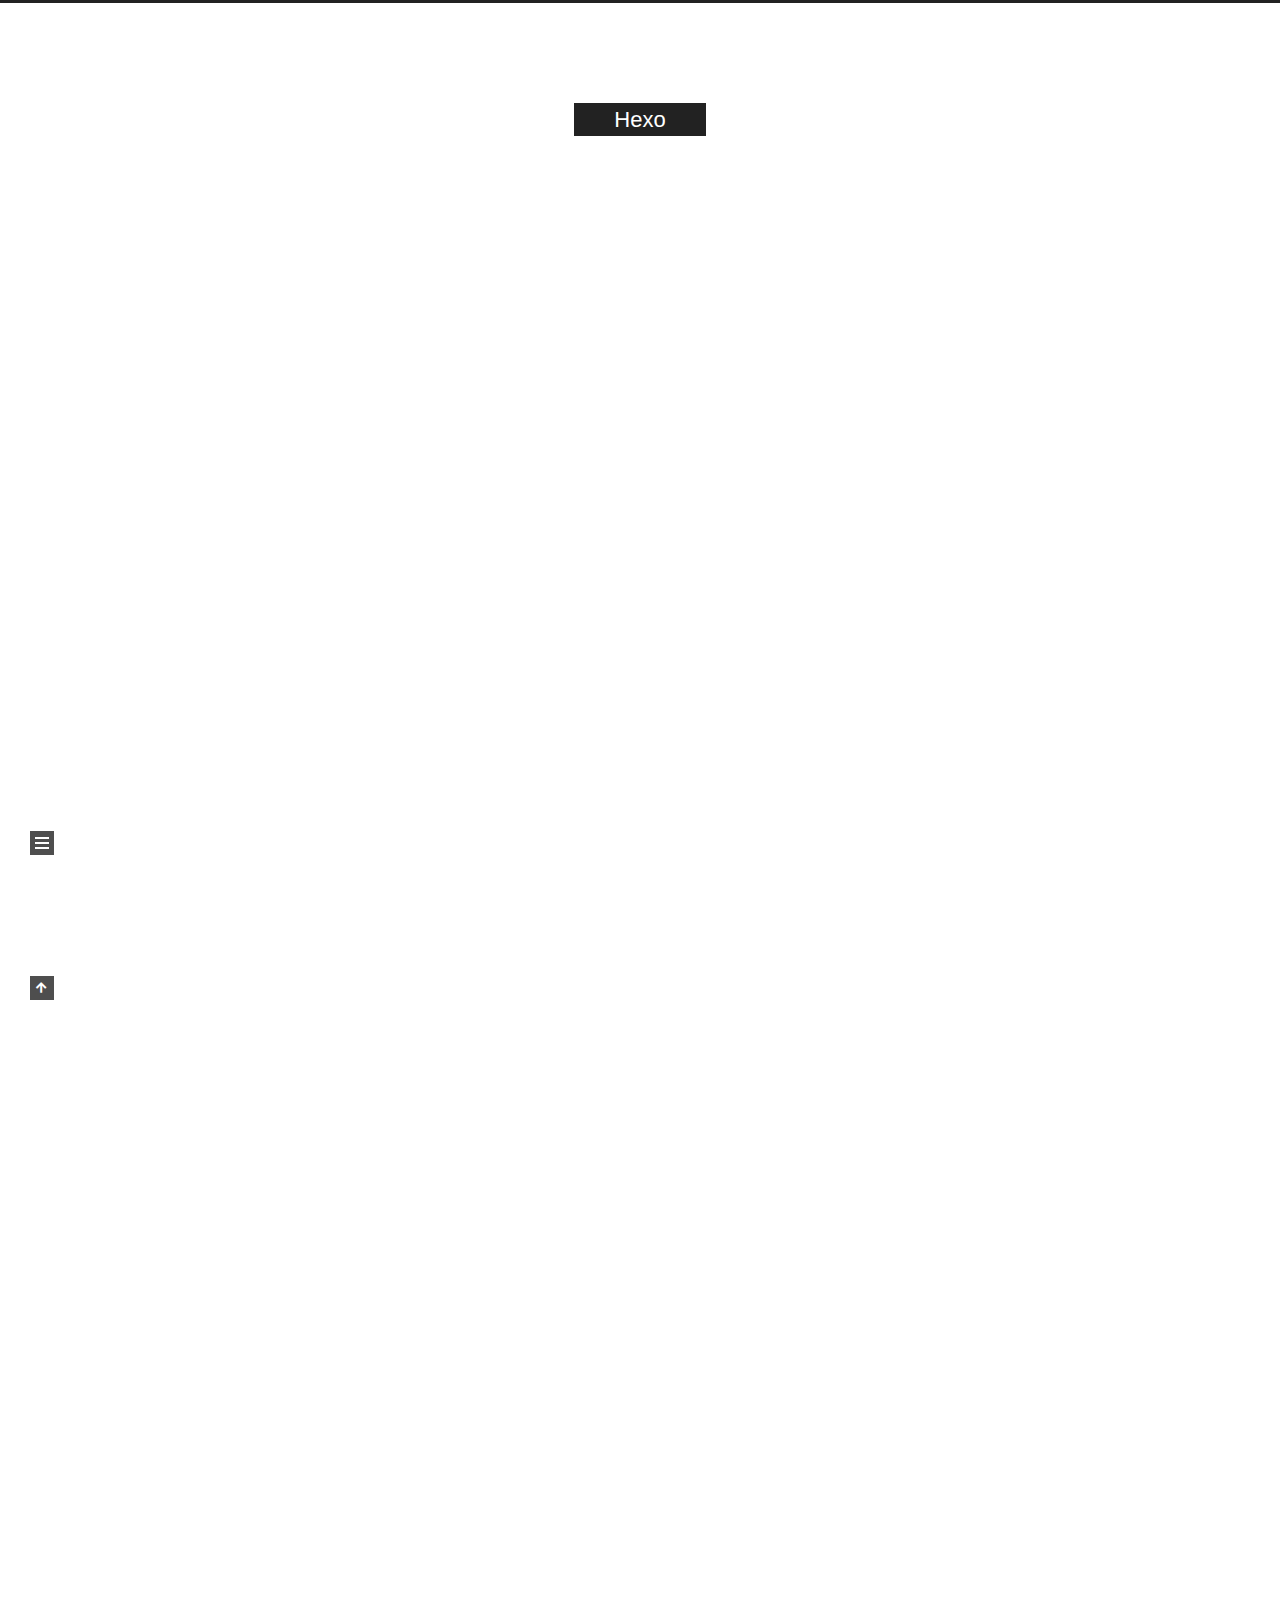
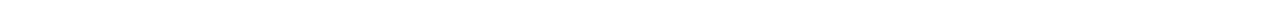
==== index.html @ d4e1aaab "Site updated: 2020-07-12 15:09:13" ====
<!DOCTYPE html>
<html lang="en">
<head>
  <meta charset="UTF-8">
<meta name="viewport" content="width=device-width, initial-scale=1, maximum-scale=2">
<meta name="theme-color" content="#222">
<meta name="generator" content="Hexo 4.2.1">
  <link rel="apple-touch-icon" sizes="180x180" href="/images/apple-touch-icon-next.png">
  <link rel="icon" type="image/png" sizes="32x32" href="/images/favicon-32x32-next.png">
  <link rel="icon" type="image/png" sizes="16x16" href="/images/favicon-16x16-next.png">
  <link rel="mask-icon" href="/images/logo.svg" color="#222">

<link rel="stylesheet" href="/css/main.css">


<link rel="stylesheet" href="/lib/font-awesome/css/all.min.css">
  
  <link rel="stylesheet" href="/lib/animate-css/animate.min.css">

<script class="hexo-configurations">
    var NexT = window.NexT || {};
    var CONFIG = {"hostname":"yoursite.com","root":"/","scheme":"Pisces","version":"8.0.0-rc.4","exturl":false,"sidebar":{"position":"left","display":"post","padding":18,"offset":12},"copycode":false,"bookmark":{"enable":false,"color":"#222","save":"auto"},"fancybox":false,"mediumzoom":false,"lazyload":false,"pangu":false,"comments":{"style":"tabs","active":null,"storage":true,"lazyload":false,"nav":null},"algolia":{"hits":{"per_page":10},"labels":{"input_placeholder":"Search for Posts","hits_empty":"We didn't find any results for the search: ${query}","hits_stats":"${hits} results found in ${time} ms"}},"localsearch":{"enable":false,"trigger":"auto","top_n_per_article":1,"unescape":false,"preload":false},"motion":{"enable":true,"async":false,"transition":{"post_block":"fadeIn","post_header":"fadeInDown","post_body":"fadeInDown","coll_header":"fadeInLeft","sidebar":"fadeInUp"}}};
  </script>

  <meta property="og:type" content="website">
<meta property="og:title" content="Hexo">
<meta property="og:url" content="http://yoursite.com/index.html">
<meta property="og:site_name" content="Hexo">
<meta property="og:locale" content="en_US">
<meta property="article:author" content="iKenApple">
<meta name="twitter:card" content="summary">

<link rel="canonical" href="http://yoursite.com/">


<script class="page-configurations">
  // https://hexo.io/docs/variables.html
  CONFIG.page = {
    sidebar: "",
    isHome : true,
    isPost : false,
    lang   : 'en'
  };
</script>

  <title>Hexo</title>
  






  <noscript>
  <style>
  body { margin-top: 2rem; }

  .use-motion .menu-item,
  .use-motion .sidebar,
  .use-motion .post-block,
  .use-motion .pagination,
  .use-motion .comments,
  .use-motion .post-header,
  .use-motion .post-body,
  .use-motion .collection-header {
    visibility: visible;
  }

  .use-motion .header,
  .use-motion .site-brand-container .toggle,
  .use-motion .footer { opacity: initial; }

  .use-motion .site-title,
  .use-motion .site-subtitle,
  .use-motion .custom-logo-image {
    opacity: initial;
    top: initial;
  }

  .use-motion .logo-line {
    transform: scaleX(1);
  }

  .search-pop-overlay, .sidebar-nav { display: none; }
  .sidebar-panel { display: block; }
  </style>
</noscript>

</head>

<body itemscope itemtype="http://schema.org/WebPage">
  <div class="container use-motion">
    <div class="headband"></div>

    <main class="main">
      <header class="header" itemscope itemtype="http://schema.org/WPHeader">
        <div class="header-inner"><div class="site-brand-container">
  <div class="site-nav-toggle">
    <div class="toggle" aria-label="Toggle navigation bar">
    </div>
  </div>

  <div class="site-meta">

    <a href="/" class="brand" rel="start">
      <i class="logo-line"></i>
      <h1 class="site-title">Hexo</h1>
      <i class="logo-line"></i>
    </a>
  </div>

  <div class="site-nav-right">
    <div class="toggle popup-trigger">
    </div>
  </div>
</div>







</div>
          
  
  <div class="toggle sidebar-toggle">
    <span class="toggle-line toggle-line-first"></span>
    <span class="toggle-line toggle-line-middle"></span>
    <span class="toggle-line toggle-line-last"></span>
  </div>

  <aside class="sidebar">

    <div class="sidebar-inner sidebar-overview-active">
      <ul class="sidebar-nav">
        <li class="sidebar-nav-toc">
          Table of Contents
        </li>
        <li class="sidebar-nav-overview">
          Overview
        </li>
      </ul>

      <!--noindex-->
      <section class="post-toc-wrap sidebar-panel">
      </section>
      <!--/noindex-->

      <section class="site-overview-wrap sidebar-panel">
        <div class="site-author animated" itemprop="author" itemscope itemtype="http://schema.org/Person">
    <img class="site-author-image" itemprop="image" alt="iKenApple"
      src="/images/avatar.jpeg">
  <p class="site-author-name" itemprop="name">iKenApple</p>
  <div class="site-description" itemprop="description"></div>
</div>
<div class="site-state-wrap animated">
  <nav class="site-state">
      <div class="site-state-item site-state-posts">
          <a href="/archives">
          <span class="site-state-item-count">2</span>
          <span class="site-state-item-name">posts</span>
        </a>
      </div>
  </nav>
</div>



      </section>
    </div>
  </aside>
  <div id="sidebar-dimmer"></div>


      </header>

      
  <div class="back-to-top">
    <i class="fa fa-arrow-up"></i>
    <span>0%</span>
  </div>

<noscript>
  <div id="noscript-warning">Theme NexT works best with JavaScript enabled</div>
</noscript>


      <div class="main-inner">
        

        <div class="content index posts-expand">
          
      
  
  
  <article itemscope itemtype="http://schema.org/Article" class="post-block" lang="en">
    <link itemprop="mainEntityOfPage" href="http://yoursite.com/2020/07/12/test-my-site/">

    <span hidden itemprop="author" itemscope itemtype="http://schema.org/Person">
      <meta itemprop="image" content="/images/avatar.jpeg">
      <meta itemprop="name" content="iKenApple">
      <meta itemprop="description" content="">
    </span>

    <span hidden itemprop="publisher" itemscope itemtype="http://schema.org/Organization">
      <meta itemprop="name" content="Hexo">
    </span>
      <header class="post-header">
        <h2 class="post-title" itemprop="name headline">
          
            <a href="/2020/07/12/test-my-site/" class="post-title-link" itemprop="url">test_my_site</a>
        </h2>

        <div class="post-meta">
            <span class="post-meta-item">
              <span class="post-meta-item-icon">
                <i class="far fa-calendar"></i>
              </span>
              <span class="post-meta-item-text">Posted on</span>
              

              <time title="Created: 2020-07-12 13:41:42 / Modified: 15:07:40" itemprop="dateCreated datePublished" datetime="2020-07-12T13:41:42+08:00">2020-07-12</time>
            </span>

          

        </div>
      </header>

    
    
    
    <div class="post-body" itemprop="articleBody">

      
          
      
    </div>

    
    
    
      <footer class="post-footer">
        <div class="post-eof"></div>
      </footer>
  </article>
  
  
  

      
  
  
  <article itemscope itemtype="http://schema.org/Article" class="post-block" lang="en">
    <link itemprop="mainEntityOfPage" href="http://yoursite.com/2020/07/12/hello-world/">

    <span hidden itemprop="author" itemscope itemtype="http://schema.org/Person">
      <meta itemprop="image" content="/images/avatar.jpeg">
      <meta itemprop="name" content="iKenApple">
      <meta itemprop="description" content="">
    </span>

    <span hidden itemprop="publisher" itemscope itemtype="http://schema.org/Organization">
      <meta itemprop="name" content="Hexo">
    </span>
      <header class="post-header">
        <h2 class="post-title" itemprop="name headline">
          
            <a href="/2020/07/12/hello-world/" class="post-title-link" itemprop="url">Hello World</a>
        </h2>

        <div class="post-meta">
            <span class="post-meta-item">
              <span class="post-meta-item-icon">
                <i class="far fa-calendar"></i>
              </span>
              <span class="post-meta-item-text">Posted on</span>

              <time title="Created: 2020-07-12 13:38:07" itemprop="dateCreated datePublished" datetime="2020-07-12T13:38:07+08:00">2020-07-12</time>
            </span>

          

        </div>
      </header>

    
    
    
    <div class="post-body" itemprop="articleBody">

      
          <p>Welcome to <a href="https://hexo.io/" target="_blank" rel="noopener">Hexo</a>! This is your very first post. Check <a href="https://hexo.io/docs/" target="_blank" rel="noopener">documentation</a> for more info. If you get any problems when using Hexo, you can find the answer in <a href="https://hexo.io/docs/troubleshooting.html" target="_blank" rel="noopener">troubleshooting</a> or you can ask me on <a href="https://github.com/hexojs/hexo/issues" target="_blank" rel="noopener">GitHub</a>.</p>
<h2 id="Quick-Start"><a href="#Quick-Start" class="headerlink" title="Quick Start"></a>Quick Start</h2><h3 id="Create-a-new-post"><a href="#Create-a-new-post" class="headerlink" title="Create a new post"></a>Create a new post</h3><figure class="highlight bash"><table><tr><td class="gutter"><pre><span class="line">1</span><br></pre></td><td class="code"><pre><span class="line">$ hexo new <span class="string">"My New Post"</span></span><br></pre></td></tr></table></figure>

<p>More info: <a href="https://hexo.io/docs/writing.html" target="_blank" rel="noopener">Writing</a></p>
<h3 id="Run-server"><a href="#Run-server" class="headerlink" title="Run server"></a>Run server</h3><figure class="highlight bash"><table><tr><td class="gutter"><pre><span class="line">1</span><br></pre></td><td class="code"><pre><span class="line">$ hexo server</span><br></pre></td></tr></table></figure>

<p>More info: <a href="https://hexo.io/docs/server.html" target="_blank" rel="noopener">Server</a></p>
<h3 id="Generate-static-files"><a href="#Generate-static-files" class="headerlink" title="Generate static files"></a>Generate static files</h3><figure class="highlight bash"><table><tr><td class="gutter"><pre><span class="line">1</span><br></pre></td><td class="code"><pre><span class="line">$ hexo generate</span><br></pre></td></tr></table></figure>

<p>More info: <a href="https://hexo.io/docs/generating.html" target="_blank" rel="noopener">Generating</a></p>
<h3 id="Deploy-to-remote-sites"><a href="#Deploy-to-remote-sites" class="headerlink" title="Deploy to remote sites"></a>Deploy to remote sites</h3><figure class="highlight bash"><table><tr><td class="gutter"><pre><span class="line">1</span><br></pre></td><td class="code"><pre><span class="line">$ hexo deploy</span><br></pre></td></tr></table></figure>

<p>More info: <a href="https://hexo.io/docs/one-command-deployment.html" target="_blank" rel="noopener">Deployment</a></p>

      
    </div>

    
    
    
      <footer class="post-footer">
        <div class="post-eof"></div>
      </footer>
  </article>
  
  
  


  



        </div>
        

<script>
  window.addEventListener('tabs:register', () => {
    let { activeClass } = CONFIG.comments;
    if (CONFIG.comments.storage) {
      activeClass = localStorage.getItem('comments_active') || activeClass;
    }
    if (activeClass) {
      let activeTab = document.querySelector(`a[href="#comment-${activeClass}"]`);
      if (activeTab) {
        activeTab.click();
      }
    }
  });
  if (CONFIG.comments.storage) {
    window.addEventListener('tabs:click', event => {
      if (!event.target.matches('.tabs-comment .tab-content .tab-pane')) return;
      let commentClass = event.target.classList[1];
      localStorage.setItem('comments_active', commentClass);
    });
  }
</script>

      </div>
    </main>

    <footer class="footer">
      <div class="footer-inner">
        

        

<div class="copyright">
  
  &copy; 
  <span itemprop="copyrightYear">2020</span>
  <span class="with-love">
    <i class="fa fa-heart"></i>
  </span>
  <span class="author" itemprop="copyrightHolder">iKenApple</span>
</div>
  <div class="powered-by">Powered by <a href="https://hexo.io/" class="theme-link" rel="noopener" target="_blank">Hexo</a> & <a href="https://theme-next.js.org/pisces/" class="theme-link" rel="noopener" target="_blank">NexT.Pisces</a>
  </div>

        








      </div>
    </footer>
  </div>

  
  <script src="/lib/anime.min.js"></script>

<script src="/js/utils.js"></script>

<script src="/js/motion.js"></script>


<script src="/js/next-boot.js"></script>


  















  

  

</body>
</html>
---- css/main.css ----
:root {
  --body-bg-color: #fff;
  --content-bg-color: #fff;
  --card-bg-color: #f5f5f5;
  --text-color: #555;
  --blockquote-color: #666;
  --link-color: #555;
  --link-hover-color: #222;
  --brand-color: #fff;
  --brand-hover-color: #fff;
  --table-row-odd-bg-color: #f9f9f9;
  --table-row-hover-bg-color: #f5f5f5;
  --menu-item-bg-color: #f5f5f5;
  --btn-default-bg: #222;
  --btn-default-color: #fff;
  --btn-default-border-color: #222;
  --btn-default-hover-bg: #fff;
  --btn-default-hover-color: #222;
  --btn-default-hover-border-color: #222;
  --highlight-background: #f0f0f0;
  --highlight-foreground: #444;
  --highlight-gutter-background: #dedede;
  --highlight-gutter-foreground: #555;
}
html {
  line-height: 1.15; /* 1 */
  -webkit-text-size-adjust: 100%; /* 2 */
}
body {
  margin: 0;
}
main {
  display: block;
}
h1 {
  font-size: 2em;
  margin: 0.67em 0;
}
hr {
  box-sizing: content-box; /* 1 */
  height: 0; /* 1 */
  overflow: visible; /* 2 */
}
pre {
  font-family: monospace, monospace; /* 1 */
  font-size: 1em; /* 2 */
}
a {
  background: transparent;
}
abbr[title] {
  border-bottom: none; /* 1 */
  text-decoration: underline; /* 2 */
  text-decoration: underline dotted; /* 2 */
}
b,
strong {
  font-weight: bolder;
}
code,
kbd,
samp {
  font-family: monospace, monospace; /* 1 */
  font-size: 1em; /* 2 */
}
small {
  font-size: 80%;
}
sub,
sup {
  font-size: 75%;
  line-height: 0;
  position: relative;
  vertical-align: baseline;
}
sub {
  bottom: -0.25em;
}
sup {
  top: -0.5em;
}
img {
  border-style: none;
}
button,
input,
optgroup,
select,
textarea {
  font-family: inherit; /* 1 */
  font-size: 100%; /* 1 */
  line-height: 1.15; /* 1 */
  margin: 0; /* 2 */
}
button,
input {
/* 1 */
  overflow: visible;
}
button,
select {
/* 1 */
  text-transform: none;
}
button,
[type='button'],
[type='reset'],
[type='submit'] {
  -webkit-appearance: button;
}
button::-moz-focus-inner,
[type='button']::-moz-focus-inner,
[type='reset']::-moz-focus-inner,
[type='submit']::-moz-focus-inner {
  border-style: none;
  padding: 0;
}
button:-moz-focusring,
[type='button']:-moz-focusring,
[type='reset']:-moz-focusring,
[type='submit']:-moz-focusring {
  outline: 1px dotted ButtonText;
}
fieldset {
  padding: 0.35em 0.75em 0.625em;
}
legend {
  box-sizing: border-box; /* 1 */
  color: inherit; /* 2 */
  display: table; /* 1 */
  max-width: 100%; /* 1 */
  padding: 0; /* 3 */
  white-space: normal; /* 1 */
}
progress {
  vertical-align: baseline;
}
textarea {
  overflow: auto;
}
[type='checkbox'],
[type='radio'] {
  box-sizing: border-box; /* 1 */
  padding: 0; /* 2 */
}
[type='number']::-webkit-inner-spin-button,
[type='number']::-webkit-outer-spin-button {
  height: auto;
}
[type='search'] {
  outline-offset: -2px; /* 2 */
  -webkit-appearance: textfield; /* 1 */
}
[type='search']::-webkit-search-decoration {
  -webkit-appearance: none;
}
::-webkit-file-upload-button {
  font: inherit; /* 2 */
  -webkit-appearance: button; /* 1 */
}
details {
  display: block;
}
summary {
  display: list-item;
}
template {
  display: none;
}
[hidden] {
  display: none;
}
::selection {
  background: #262a30;
  color: #eee;
}
html,
body {
  height: 100%;
}
body {
  background: var(--body-bg-color);
  color: var(--text-color);
  font-family: 'Lato', "PingFang SC", "Microsoft YaHei", sans-serif;
  font-size: 1em;
  line-height: 2;
  transition: all 0.2s ease-in-out;
}
h1,
h2,
h3,
h4,
h5,
h6 {
  font-family: 'Lato', "PingFang SC", "Microsoft YaHei", sans-serif;
  font-weight: bold;
  line-height: 1.5;
  margin: 20px 0 15px;
}
h1 {
  font-size: 1.5em;
}
h2 {
  font-size: 1.375em;
}
h3 {
  font-size: 1.25em;
}
h4 {
  font-size: 1.125em;
}
h5 {
  font-size: 1em;
}
h6 {
  font-size: 0.875em;
}
p {
  margin: 0 0 20px 0;
}
a,
span.exturl {
  border-bottom: 1px solid #999;
  color: var(--link-color);
  outline: 0;
  text-decoration: none;
  overflow-wrap: break-word;
  cursor: pointer;
}
a:hover,
span.exturl:hover {
  border-bottom-color: var(--link-hover-color);
  color: var(--link-hover-color);
}
iframe,
img,
video,
embed {
  display: block;
  margin-left: auto;
  margin-right: auto;
  max-width: 100%;
}
hr {
  background-image: repeating-linear-gradient(-45deg, #ddd, #ddd 4px, transparent 4px, transparent 8px);
  border: 0;
  height: 3px;
  margin: 40px 0;
}
blockquote {
  border-left: 4px solid #ddd;
  color: var(--blockquote-color);
  margin: 0;
  padding: 0 15px;
}
blockquote cite::before {
  content: '-';
  padding: 0 5px;
}
dt {
  font-weight: bold;
}
dd {
  margin: 0;
  padding: 0;
}
.table-container {
  overflow: auto;
}
table {
  border-collapse: collapse;
  border-spacing: 0;
  font-size: 0.875em;
  margin: 0 0 20px 0;
  width: 100%;
}
tbody tr:nth-of-type(odd) {
  background: var(--table-row-odd-bg-color);
}
tbody tr:hover {
  background: var(--table-row-hover-bg-color);
}
caption,
th,
td {
  font-weight: normal;
  padding: 8px;
  vertical-align: middle;
}
th,
td {
  border: 1px solid #ddd;
  border-bottom: 3px solid #ddd;
}
th {
  font-weight: 700;
  padding-bottom: 10px;
}
td {
  border-bottom-width: 1px;
}
.btn {
  background: var(--btn-default-bg);
  border: 2px solid var(--btn-default-border-color);
  border-radius: 0;
  color: var(--btn-default-color);
  display: inline-block;
  font-size: 0.875em;
  line-height: 2;
  padding: 0 20px;
  transition: background-color 0.2s ease-in-out;
}
.btn:hover {
  background: var(--btn-default-hover-bg);
  border-color: var(--btn-default-hover-border-color);
  color: var(--btn-default-hover-color);
}
.btn + .btn {
  margin: 0 0 8px 8px;
}
.btn .fa-fw {
  text-align: left;
  width: 1.285714285714286em;
}
.toggle {
  line-height: 0;
}
.toggle .toggle-line {
  background: #fff;
  display: block;
  height: 2px;
  left: 0;
  position: relative;
  top: 0;
  transition: all 0.4s;
  width: 100%;
}
.toggle .toggle-line:not(:first-child) {
  margin-top: 3px;
}
.toggle.toggle-arrow .toggle-line-first,
body:not(.sidebar-active) .sidebar-toggle:hover .toggle-line-first {
  left: 50%;
  top: 2px;
  transform: rotate(45deg);
  width: 50%;
}
.toggle.toggle-arrow .toggle-line-middle,
body:not(.sidebar-active) .sidebar-toggle:hover .toggle-line-middle {
  left: 2px;
  width: 90%;
}
.toggle.toggle-arrow .toggle-line-last,
body:not(.sidebar-active) .sidebar-toggle:hover .toggle-line-last {
  left: 50%;
  top: -2px;
  transform: rotate(-45deg);
  width: 50%;
}
.toggle.toggle-close .toggle-line-first,
.sidebar-active .sidebar-toggle .toggle-line-first {
  transform: rotate(-45deg);
  top: 5px;
}
.toggle.toggle-close .toggle-line-middle,
.sidebar-active .sidebar-toggle .toggle-line-middle {
  opacity: 0;
}
.toggle.toggle-close .toggle-line-last,
.sidebar-active .sidebar-toggle .toggle-line-last {
  transform: rotate(45deg);
  top: -5px;
}
/*

Original highlight.js style (c) Ivan Sagalaev <maniac@softwaremaniacs.org>

*/

.hljs {
  display: block;
  overflow-x: auto;
  padding: 0.5em;
  background: #F0F0F0;
}


/* Base color: saturation 0; */

.hljs,
.hljs-subst {
  color: #444;
}

.hljs-comment {
  color: #888888;
}

.hljs-keyword,
.hljs-attribute,
.hljs-selector-tag,
.hljs-meta-keyword,
.hljs-doctag,
.hljs-name {
  font-weight: bold;
}


/* User color: hue: 0 */

.hljs-type,
.hljs-string,
.hljs-number,
.hljs-selector-id,
.hljs-selector-class,
.hljs-quote,
.hljs-template-tag,
.hljs-deletion {
  color: #880000;
}

.hljs-title,
.hljs-section {
  color: #880000;
  font-weight: bold;
}

.hljs-regexp,
.hljs-symbol,
.hljs-variable,
.hljs-template-variable,
.hljs-link,
.hljs-selector-attr,
.hljs-selector-pseudo {
  color: #BC6060;
}


/* Language color: hue: 90; */

.hljs-literal {
  color: #78A960;
}

.hljs-built_in,
.hljs-bullet,
.hljs-code,
.hljs-addition {
  color: #397300;
}


/* Meta color: hue: 200 */

.hljs-meta {
  color: #1f7199;
}

.hljs-meta-string {
  color: #4d99bf;
}


/* Misc effects */

.hljs-emphasis {
  font-style: italic;
}

.hljs-strong {
  font-weight: bold;
}

code,
kbd,
.highlight,
pre {
  background: var(--highlight-background);
  color: var(--highlight-foreground);
}
.highlight,
pre {
  line-height: 1.6;
  margin: 0 auto 20px;
}
pre,
code {
  font-family: consolas, Menlo, monospace, "PingFang SC", "Microsoft YaHei";
}
code {
  border-radius: 3px;
  font-size: 0.875em;
  padding: 2px 4px;
  overflow-wrap: break-word;
}
kbd {
  border: 2px solid #ccc;
  border-radius: 0.2em;
  box-shadow: 0.1em 0.1em 0.2em rgba(0,0,0,0.1);
  font-family: inherit;
  padding: 0.1em 0.3em;
  white-space: nowrap;
}
.highlight {
  position: relative;
}
.highlight pre {
  border: 0;
  margin: 0;
  padding: 10px 0;
}
.highlight table {
  border: 0;
  margin: 0;
  width: auto;
}
.highlight td {
  border: 0;
  padding: 0;
}
.highlight figcaption {
  background: var(--highlight-gutter-background);
  color: var(--highlight-foreground);
  display: flow-root;
  font-size: 0.875em;
  line-height: 1.2;
  padding: 0.5em;
}
.highlight figcaption a {
  color: var(--highlight-foreground);
  float: right;
}
.highlight figcaption a:hover {
  border-bottom-color: var(--highlight-foreground);
}
.highlight .gutter {
  -moz-user-select: none;
  -ms-user-select: none;
  -webkit-user-select: none;
  user-select: none;
}
.highlight .gutter pre {
  background: var(--highlight-gutter-background);
  color: var(--highlight-gutter-foreground);
  padding-left: 10px;
  padding-right: 10px;
  text-align: right;
}
.highlight .code pre {
  padding-left: 10px;
  width: 100%;
}
.gist table {
  width: auto;
}
.gist table td {
  border: 0;
}
pre {
  overflow: auto;
  padding: 10px;
}
pre code {
  background: none;
  padding: 0;
  text-shadow: none;
}
.blockquote-center {
  border-left: none;
  margin: 40px 0;
  padding: 0;
  position: relative;
  text-align: center;
}
.blockquote-center::before,
.blockquote-center::after {
  left: 0;
  line-height: 1;
  opacity: 0.6;
  position: absolute;
  width: 100%;
}
.blockquote-center::before {
  border-top: 1px solid #ccc;
  text-align: left;
  top: -20px;
  content: '\f10d';
  font-family: 'Font Awesome 5 Free';
  font-weight: 900;
}
.blockquote-center::after {
  border-bottom: 1px solid #ccc;
  bottom: -20px;
  text-align: right;
  content: '\f10e';
  font-family: 'Font Awesome 5 Free';
  font-weight: 900;
}
.blockquote-center p,
.blockquote-center div {
  text-align: center;
}
.post-body .group-picture img {
  margin: 0 auto;
  padding: 0 3px;
}
.group-picture-row {
  margin-bottom: 6px;
  overflow: hidden;
}
.group-picture-column {
  float: left;
  margin-bottom: 10px;
}
.post-body .label {
  color: #555;
  padding: 0 2px;
}
.post-body .label.default {
  background: #f0f0f0;
}
.post-body .label.primary {
  background: #efe6f7;
}
.post-body .label.info {
  background: #e5f2f8;
}
.post-body .label.success {
  background: #e7f4e9;
}
.post-body .label.warning {
  background: #fcf6e1;
}
.post-body .label.danger {
  background: #fae8eb;
}
.post-body .link-grid {
  display: grid;
  gap: 1.5rem 1.5rem;
  grid-template-columns: 1fr 1fr;
  margin-bottom: 20px;
  padding: 1rem;
}
@media (max-width: 767px) {
  .post-body .link-grid {
    grid-template-columns: 1fr;
  }
}
.post-body .link-grid .link-grid-container {
  border: solid #ddd;
  box-shadow: 1rem 1rem 0.5rem rgba(0,0,0,0.5);
  min-height: 5rem;
  min-width: 0;
  padding: 0.5rem;
  position: relative;
  transition: background 0.3s;
}
.post-body .link-grid .link-grid-container:hover {
  animation: shake 0.5s;
  background: var(--card-bg-color);
}
.post-body .link-grid .link-grid-container:active {
  box-shadow: 0.5rem 0.5rem 0.25rem rgba(0,0,0,0.5);
  transform: translate(0.2rem, 0.2rem);
}
.post-body .link-grid .link-grid-container .link-grid-image {
  background-clip: content-box;
  background-origin: content-box;
  background-size: cover;
  border: 1px solid #ddd;
  border-radius: 50%;
  box-sizing: border-box;
  height: 5rem;
  padding: 3px;
  position: absolute;
  width: 5rem;
}
.post-body .link-grid .link-grid-container p {
  margin: 0 1rem 0 6rem;
}
.post-body .link-grid .link-grid-container p:first-of-type {
  font-size: 1.2em;
}
.post-body .link-grid .link-grid-container p:last-of-type {
  font-size: 0.8em;
  line-height: 1.3rem;
  opacity: 0.7;
}
.post-body .link-grid .link-grid-container a {
  border: 0;
  height: 100%;
  left: 0;
  position: absolute;
  top: 0;
  width: 100%;
}
@-moz-keyframes shake {
  0% {
    transform: translate(1pt, 1pt) rotate(0deg);
  }
  10% {
    transform: translate(-1pt, -2pt) rotate(-1deg);
  }
  20% {
    transform: translate(-3pt, 0pt) rotate(1deg);
  }
  30% {
    transform: translate(3pt, 2pt) rotate(0deg);
  }
  40% {
    transform: translate(1pt, -1pt) rotate(1deg);
  }
  50% {
    transform: translate(-1pt, 2pt) rotate(-1deg);
  }
  60% {
    transform: translate(-3pt, 1pt) rotate(0deg);
  }
  70% {
    transform: translate(3pt, 1pt) rotate(-1deg);
  }
  80% {
    transform: translate(-1pt, -1pt) rotate(1deg);
  }
  90% {
    transform: translate(1pt, 2pt) rotate(0deg);
  }
  100% {
    transform: translate(1pt, -2pt) rotate(-1deg);
  }
}
@-webkit-keyframes shake {
  0% {
    transform: translate(1pt, 1pt) rotate(0deg);
  }
  10% {
    transform: translate(-1pt, -2pt) rotate(-1deg);
  }
  20% {
    transform: translate(-3pt, 0pt) rotate(1deg);
  }
  30% {
    transform: translate(3pt, 2pt) rotate(0deg);
  }
  40% {
    transform: translate(1pt, -1pt) rotate(1deg);
  }
  50% {
    transform: translate(-1pt, 2pt) rotate(-1deg);
  }
  60% {
    transform: translate(-3pt, 1pt) rotate(0deg);
  }
  70% {
    transform: translate(3pt, 1pt) rotate(-1deg);
  }
  80% {
    transform: translate(-1pt, -1pt) rotate(1deg);
  }
  90% {
    transform: translate(1pt, 2pt) rotate(0deg);
  }
  100% {
    transform: translate(1pt, -2pt) rotate(-1deg);
  }
}
@-o-keyframes shake {
  0% {
    transform: translate(1pt, 1pt) rotate(0deg);
  }
  10% {
    transform: translate(-1pt, -2pt) rotate(-1deg);
  }
  20% {
    transform: translate(-3pt, 0pt) rotate(1deg);
  }
  30% {
    transform: translate(3pt, 2pt) rotate(0deg);
  }
  40% {
    transform: translate(1pt, -1pt) rotate(1deg);
  }
  50% {
    transform: translate(-1pt, 2pt) rotate(-1deg);
  }
  60% {
    transform: translate(-3pt, 1pt) rotate(0deg);
  }
  70% {
    transform: translate(3pt, 1pt) rotate(-1deg);
  }
  80% {
    transform: translate(-1pt, -1pt) rotate(1deg);
  }
  90% {
    transform: translate(1pt, 2pt) rotate(0deg);
  }
  100% {
    transform: translate(1pt, -2pt) rotate(-1deg);
  }
}
@keyframes shake {
  0% {
    transform: translate(1pt, 1pt) rotate(0deg);
  }
  10% {
    transform: translate(-1pt, -2pt) rotate(-1deg);
  }
  20% {
    transform: translate(-3pt, 0pt) rotate(1deg);
  }
  30% {
    transform: translate(3pt, 2pt) rotate(0deg);
  }
  40% {
    transform: translate(1pt, -1pt) rotate(1deg);
  }
  50% {
    transform: translate(-1pt, 2pt) rotate(-1deg);
  }
  60% {
    transform: translate(-3pt, 1pt) rotate(0deg);
  }
  70% {
    transform: translate(3pt, 1pt) rotate(-1deg);
  }
  80% {
    transform: translate(-1pt, -1pt) rotate(1deg);
  }
  90% {
    transform: translate(1pt, 2pt) rotate(0deg);
  }
  100% {
    transform: translate(1pt, -2pt) rotate(-1deg);
  }
}
.post-body .tabs {
  margin-bottom: 20px;
}
.post-body .tabs,
.tabs-comment {
  padding-top: 10px;
}
.post-body .tabs ul.nav-tabs,
.tabs-comment ul.nav-tabs {
  display: flex;
  flex-wrap: wrap;
  margin: 0;
  margin-bottom: -1px;
  padding: 0;
}
@media (max-width: 413px) {
  .post-body .tabs ul.nav-tabs,
  .tabs-comment ul.nav-tabs {
    display: block;
    margin-bottom: 5px;
  }
}
.post-body .tabs ul.nav-tabs li.tab,
.tabs-comment ul.nav-tabs li.tab {
  border-bottom: 1px solid #ddd;
  border-left: 1px solid transparent;
  border-right: 1px solid transparent;
  border-top: 3px solid transparent;
  flex-grow: 1;
  list-style-type: none;
  border-radius: 0 0 0 0;
}
@media (max-width: 413px) {
  .post-body .tabs ul.nav-tabs li.tab,
  .tabs-comment ul.nav-tabs li.tab {
    border-bottom: 1px solid transparent;
    border-left: 3px solid transparent;
    border-right: 1px solid transparent;
    border-top: 1px solid transparent;
  }
}
@media (max-width: 413px) {
  .post-body .tabs ul.nav-tabs li.tab,
  .tabs-comment ul.nav-tabs li.tab {
    border-radius: 0;
  }
}
.post-body .tabs ul.nav-tabs li.tab a,
.tabs-comment ul.nav-tabs li.tab a {
  border-bottom: initial;
  display: block;
  line-height: 1.8;
  outline: 0;
  padding: 0.25em 0.75em;
  text-align: center;
  transition: all 0.2s ease-out;
}
.post-body .tabs ul.nav-tabs li.tab a i,
.tabs-comment ul.nav-tabs li.tab a i {
  width: 1.285714285714286em;
}
.post-body .tabs ul.nav-tabs li.tab.active,
.tabs-comment ul.nav-tabs li.tab.active {
  border-bottom: 1px solid transparent;
  border-left: 1px solid #ddd;
  border-right: 1px solid #ddd;
  border-top: 3px solid #fc6423;
}
@media (max-width: 413px) {
  .post-body .tabs ul.nav-tabs li.tab.active,
  .tabs-comment ul.nav-tabs li.tab.active {
    border-bottom: 1px solid #ddd;
    border-left: 3px solid #fc6423;
    border-right: 1px solid #ddd;
    border-top: 1px solid #ddd;
  }
}
.post-body .tabs ul.nav-tabs li.tab.active a,
.tabs-comment ul.nav-tabs li.tab.active a {
  color: var(--link-color);
  cursor: default;
}
.post-body .tabs .tab-content .tab-pane,
.tabs-comment .tab-content .tab-pane {
  border: 1px solid #ddd;
  border-top: 0;
  padding: 20px 20px 0 20px;
  border-radius: 0;
}
.post-body .tabs .tab-content .tab-pane:not(.active),
.tabs-comment .tab-content .tab-pane:not(.active) {
  display: none;
}
.post-body .tabs .tab-content .tab-pane.active,
.tabs-comment .tab-content .tab-pane.active {
  display: block;
}
.post-body .tabs .tab-content .tab-pane.active:nth-of-type(1),
.tabs-comment .tab-content .tab-pane.active:nth-of-type(1) {
  border-radius: 0 0 0 0;
}
@media (max-width: 413px) {
  .post-body .tabs .tab-content .tab-pane.active:nth-of-type(1),
  .tabs-comment .tab-content .tab-pane.active:nth-of-type(1) {
    border-radius: 0;
  }
}
.post-body .note {
  border-radius: 3px;
  margin-bottom: 20px;
  padding: 1em;
  position: relative;
  border: 1px solid #eee;
  border-left-width: 5px;
}
.post-body .note h2,
.post-body .note h3,
.post-body .note h4,
.post-body .note h5,
.post-body .note h6 {
  border-bottom: initial;
  margin: 0;
  padding-top: 0;
}
.post-body .note p:first-child,
.post-body .note ul:first-child,
.post-body .note ol:first-child,
.post-body .note table:first-child,
.post-body .note pre:first-child,
.post-body .note blockquote:first-child,
.post-body .note img:first-child {
  margin-top: 0;
}
.post-body .note p:last-child,
.post-body .note ul:last-child,
.post-body .note ol:last-child,
.post-body .note table:last-child,
.post-body .note pre:last-child,
.post-body .note blockquote:last-child,
.post-body .note img:last-child {
  margin-bottom: 0;
}
.post-body .note.default {
  border-left-color: #777;
}
.post-body .note.default h2,
.post-body .note.default h3,
.post-body .note.default h4,
.post-body .note.default h5,
.post-body .note.default h6 {
  color: #777;
}
.post-body .note.primary {
  border-left-color: #6f42c1;
}
.post-body .note.primary h2,
.post-body .note.primary h3,
.post-body .note.primary h4,
.post-body .note.primary h5,
.post-body .note.primary h6 {
  color: #6f42c1;
}
.post-body .note.info {
  border-left-color: #428bca;
}
.post-body .note.info h2,
.post-body .note.info h3,
.post-body .note.info h4,
.post-body .note.info h5,
.post-body .note.info h6 {
  color: #428bca;
}
.post-body .note.success {
  border-left-color: #5cb85c;
}
.post-body .note.success h2,
.post-body .note.success h3,
.post-body .note.success h4,
.post-body .note.success h5,
.post-body .note.success h6 {
  color: #5cb85c;
}
.post-body .note.warning {
  border-left-color: #f0ad4e;
}
.post-body .note.warning h2,
.post-body .note.warning h3,
.post-body .note.warning h4,
.post-body .note.warning h5,
.post-body .note.warning h6 {
  color: #f0ad4e;
}
.post-body .note.danger {
  border-left-color: #d9534f;
}
.post-body .note.danger h2,
.post-body .note.danger h3,
.post-body .note.danger h4,
.post-body .note.danger h5,
.post-body .note.danger h6 {
  color: #d9534f;
}
.pagination .prev,
.pagination .next,
.pagination .page-number,
.pagination .space {
  display: inline-block;
  margin: -1px 10px 0 10px;
  padding: 0 10px;
}
@media (max-width: 767px) {
  .pagination .prev,
  .pagination .next,
  .pagination .page-number,
  .pagination .space {
    margin: 0 5px;
  }
}
.pagination {
  border-top: 1px solid #eee;
  margin: 120px 0 0;
  text-align: center;
}
.pagination .prev,
.pagination .next,
.pagination .page-number {
  border-bottom: 0;
  border-top: 1px solid #eee;
  transition: border-color 0.2s ease-in-out;
}
.pagination .prev:hover,
.pagination .next:hover,
.pagination .page-number:hover {
  border-top-color: var(--link-hover-color);
}
@media (max-width: 767px) {
  .pagination {
    border-top: 0;
    margin-bottom: 10px;
  }
  .pagination .prev,
  .pagination .next,
  .pagination .page-number {
    border-bottom: 1px solid #eee;
    border-top: 0;
  }
  .pagination .prev:hover,
  .pagination .next:hover,
  .pagination .page-number:hover {
    border-bottom-color: var(--link-hover-color);
  }
}
.pagination .space {
  margin: 0;
  padding: 0;
}
.pagination .page-number.current {
  background: #ccc;
  border-color: #ccc;
  color: var(--content-bg-color);
}
.comments {
  margin-top: 60px;
  overflow: hidden;
}
.comment-button-group {
  display: flex;
  flex-wrap: wrap-reverse;
  justify-content: center;
  margin: 1em 0;
}
.comment-button-group .comment-button {
  margin: 0.1em 0.2em;
}
.comment-button-group .comment-button.active {
  background: var(--btn-default-hover-bg);
  border-color: var(--btn-default-hover-border-color);
  color: var(--btn-default-hover-color);
}
.comment-position {
  display: none;
}
.comment-position.active {
  display: block;
}
.tabs-comment {
  background: var(--content-bg-color);
  margin-top: 4em;
  padding-top: 0;
}
.tabs-comment .comments {
  border: 0;
  box-shadow: none;
  margin-top: 0;
  padding-top: 0;
}
.container {
  min-height: 100%;
  position: relative;
}
.headband {
  background: #222;
  height: 3px;
}
@media (max-width: 991px) {
  .headband {
    display: none;
  }
}
.header {
  background: transparent;
}
.header-inner {
  margin: 0 auto;
  width: 700px;
}
@media (min-width: 1200px) {
  .header-inner {
    width: 800px;
  }
}
@media (min-width: 1600px) {
  .header-inner {
    width: 900px;
  }
}
.site-brand-container {
  display: flex;
  flex-shrink: 0;
  padding: 0 10px;
}
.use-motion .header,
.use-motion .site-brand-container .toggle {
  opacity: 0;
}
.site-meta {
  flex-grow: 1;
  text-align: center;
}
@media (max-width: 767px) {
  .site-meta {
    text-align: center;
  }
}
.custom-logo-image {
  margin-top: 20px;
}
@media (max-width: 991px) {
  .custom-logo-image {
    display: none;
  }
}
.brand {
  border-bottom: none;
  color: var(--brand-color);
  display: inline-block;
  padding: 0 40px;
}
.brand:hover {
  color: var(--brand-hover-color);
}
.site-title {
  font-family: 'Lato', "PingFang SC", "Microsoft YaHei", sans-serif;
  font-size: 1.375em;
  font-weight: normal;
  margin: 0;
}
.site-subtitle {
  color: #999;
  font-size: 0.8125em;
  margin: 10px 0;
}
.use-motion .site-title,
.use-motion .site-subtitle,
.use-motion .custom-logo-image {
  opacity: 0;
  position: relative;
  top: -10px;
}
.site-nav-toggle,
.site-nav-right {
  display: none;
}
@media (max-width: 767px) {
  .site-nav-toggle,
  .site-nav-right {
    display: flex;
    flex-direction: column;
    justify-content: center;
  }
}
.site-nav-toggle .toggle,
.site-nav-right .toggle {
  color: var(--text-color);
  padding: 10px;
  width: 22px;
}
.site-nav-toggle .toggle .toggle-line,
.site-nav-right .toggle .toggle-line {
  background: var(--text-color);
  border-radius: 1px;
}
@media (max-width: 767px) {
  .site-nav {
    display: none;
  }
}
.site-nav.site-nav-on {
  display: block;
}
.menu {
  margin: 0;
  padding: 1em 0;
  text-align: center;
}
.menu-item {
  display: inline-block;
  list-style: none;
  margin: 0 10px;
}
@media (max-width: 767px) {
  .menu-item {
    display: block;
    margin-top: 10px;
  }
  .menu-item.menu-item-search {
    display: none;
  }
}
.menu-item a,
.menu-item span.exturl {
  border-bottom: 0;
  display: block;
  font-size: 0.8125em;
  transition: border-color 0.2s ease-in-out;
}
.menu-item a:hover,
.menu-item span.exturl:hover,
.menu-item a.menu-item-active,
.menu-item span.exturl.menu-item-active {
  background: var(--menu-item-bg-color);
}
.menu-item .fa,
.menu-item .fab,
.menu-item .far,
.menu-item .fas {
  margin-right: 8px;
}
.menu-item .badge {
  display: inline-block;
  font-weight: bold;
  line-height: 1;
  margin-left: 0.35em;
  margin-top: 0.35em;
  text-align: center;
  white-space: nowrap;
}
@media (max-width: 767px) {
  .menu-item .badge {
    float: right;
    margin-left: 0;
  }
}
.use-motion .menu-item {
  visibility: hidden;
}
.sidebar-inner {
  color: #999;
  padding: 18px 10px;
  text-align: center;
}
.cc-license {
  margin-top: 10px;
}
.cc-license .cc-opacity {
  border-bottom: none;
  opacity: 0.7;
}
.cc-license .cc-opacity:hover {
  opacity: 0.9;
}
.cc-license img {
  display: inline-block;
}
.site-author-image {
  border: 2px solid #333;
  max-width: 96px;
  padding: 2px;
}
.site-author-name {
  color: #f5f5f5;
  font-weight: normal;
  margin: 5px 0 0;
}
.site-description {
  color: #999;
  font-size: 1em;
  margin-top: 5px;
}
.links-of-author a,
.links-of-author span.exturl {
  font-size: 0.8125em;
}
.links-of-author .fa,
.links-of-author .fab,
.links-of-author .far,
.links-of-author .fas {
  margin-right: 2px;
}
.sidebar-button {
  margin-top: 15px;
}
.sidebar-button a {
  border: 1px solid #fc6423;
  border-radius: 4px;
  color: #fc6423;
  display: inline-block;
  padding: 0 15px;
}
.sidebar-button a .fa,
.sidebar-button a .fab,
.sidebar-button a .far,
.sidebar-button a .fas {
  margin-right: 5px;
}
.sidebar-button a:hover {
  background: #fc6423;
  border: 1px solid #fc6423;
  color: #fff;
}
.sidebar-button a:hover .fa,
.sidebar-button a:hover .fab,
.sidebar-button a:hover .far,
.sidebar-button a:hover .fas {
  color: #fff;
}
.links-of-blogroll {
  font-size: 0.8125em;
  margin-top: 10px;
}
.links-of-blogroll-title {
  font-size: 0.875em;
  font-weight: 600;
  margin-top: 0;
}
.links-of-blogroll-list {
  list-style: none;
  margin: 0;
  padding: 0;
}
#sidebar-dimmer {
  display: none;
}
@media (max-width: 767px) {
  #sidebar-dimmer {
    background: #000;
    display: block;
    height: 100%;
    left: 0;
    opacity: 0;
    position: fixed;
    top: 0;
    transition: visibility 0.4s, opacity 0.4s;
    visibility: hidden;
    width: 100%;
    z-index: 1100;
  }
  .sidebar-active #sidebar-dimmer {
    opacity: 0.7;
    visibility: visible;
  }
}
.sidebar-nav {
  display: none;
  margin: 0;
  padding-bottom: 20px;
  padding-left: 0;
}
.sidebar-nav-active .sidebar-nav {
  display: block;
}
.sidebar-nav li {
  border-bottom: 1px solid transparent;
  color: #666;
  cursor: pointer;
  display: inline-block;
  font-size: 0.875em;
}
.sidebar-nav li.sidebar-nav-overview {
  margin-left: 10px;
}
.sidebar-nav li:hover {
  color: #f5f5f5;
}
.sidebar-toc-active .sidebar-nav-toc,
.sidebar-overview-active .sidebar-nav-overview {
  border-bottom-color: #87daff;
  color: #87daff;
}
.sidebar-toc-active .sidebar-nav-toc:hover,
.sidebar-overview-active .sidebar-nav-overview:hover {
  color: #87daff;
}
.sidebar-panel {
  display: none;
  max-height: var(--sidebar-wrapper-height);
  overflow-x: hidden;
  overflow-y: auto;
}
.sidebar-toc-active .post-toc-wrap,
.sidebar-overview-active .site-overview-wrap {
  display: block;
}
.sidebar-toggle {
  bottom: 45px;
  height: 12px;
  padding: 6px 5px;
  width: 14px;
  background: #222;
  cursor: pointer;
  opacity: 0.8;
  position: fixed;
  z-index: 1300;
  left: 30px;
}
@media (max-width: 991px) {
  .sidebar-toggle {
    left: 20px;
  }
}
.sidebar-toggle:hover {
  opacity: 1;
}
@media (max-width: 991px) {
  .sidebar-toggle {
    opacity: 1;
  }
}
.sidebar-toggle:hover .toggle-line {
  background: #87daff;
}
.post-toc {
  font-size: 0.875em;
}
.post-toc ol {
  list-style: none;
  margin: 0;
  padding: 0 2px 5px 10px;
  text-align: left;
}
.post-toc ol > ol {
  padding-left: 0;
}
.post-toc ol a {
  transition: all 0.2s ease-in-out;
}
.post-toc .nav-item {
  line-height: 1.8;
  overflow: hidden;
  text-overflow: ellipsis;
  white-space: nowrap;
}
.post-toc .nav .nav-child {
  display: none;
}
.post-toc .nav .active > .nav-child {
  display: block;
}
.post-toc .nav .active-current > .nav-child {
  display: block;
}
.post-toc .nav .active-current > .nav-child > .nav-item {
  display: block;
}
.post-toc .nav .active > a {
  border-bottom-color: #87daff;
  color: #87daff;
}
.post-toc .nav .active-current > a {
  color: #87daff;
}
.post-toc .nav .active-current > a:hover {
  color: #87daff;
}
.site-state {
  display: flex;
  flex-wrap: wrap;
  justify-content: center;
  line-height: 1.4;
  margin-top: 10px;
}
.site-state-item a {
  border-bottom: none;
  display: block;
  padding: 0 15px;
}
.site-state-item-count {
  display: block;
  font-size: 1.25em;
  font-weight: 600;
}
.site-state-item-name {
  color: inherit;
  font-size: 0.875em;
}
.footer {
  color: #999;
  font-size: 0.875em;
  padding: 20px 0;
}
.footer.footer-fixed {
  bottom: 0;
  left: 0;
  position: absolute;
  right: 0;
}
.footer-inner {
  box-sizing: border-box;
  text-align: center;
  margin: 0 auto;
  width: 700px;
}
@media (min-width: 1200px) {
  .footer-inner {
    width: 800px;
  }
}
@media (min-width: 1600px) {
  .footer-inner {
    width: 900px;
  }
}
.use-motion .footer {
  opacity: 0;
}
.languages {
  display: inline-block;
  font-size: 1.125em;
  position: relative;
}
.languages .lang-select-label span {
  margin: 0 0.5em;
}
.languages .lang-select {
  height: 100%;
  left: 0;
  opacity: 0;
  position: absolute;
  top: 0;
  width: 100%;
}
.with-love {
  color: #ff0000;
  display: inline-block;
  margin: 0 5px;
}
.powered-by,
.theme-info {
  display: inline-block;
}
@-moz-keyframes icon-animate {
  0%, 100% {
    transform: scale(1);
  }
  10%, 30% {
    transform: scale(0.9);
  }
  20%, 40%, 60%, 80% {
    transform: scale(1.1);
  }
  50%, 70% {
    transform: scale(1.1);
  }
}
@-webkit-keyframes icon-animate {
  0%, 100% {
    transform: scale(1);
  }
  10%, 30% {
    transform: scale(0.9);
  }
  20%, 40%, 60%, 80% {
    transform: scale(1.1);
  }
  50%, 70% {
    transform: scale(1.1);
  }
}
@-o-keyframes icon-animate {
  0%, 100% {
    transform: scale(1);
  }
  10%, 30% {
    transform: scale(0.9);
  }
  20%, 40%, 60%, 80% {
    transform: scale(1.1);
  }
  50%, 70% {
    transform: scale(1.1);
  }
}
@keyframes icon-animate {
  0%, 100% {
    transform: scale(1);
  }
  10%, 30% {
    transform: scale(0.9);
  }
  20%, 40%, 60%, 80% {
    transform: scale(1.1);
  }
  50%, 70% {
    transform: scale(1.1);
  }
}
.back-to-top {
  font-size: 12px;
}
.back-to-top span {
  display: none;
}
.back-to-top {
  bottom: -100px;
  box-sizing: border-box;
  color: #fff;
  padding: 0 6px;
  transition: bottom 0.2s ease-in-out;
  background: #222;
  cursor: pointer;
  opacity: 0.8;
  position: fixed;
  z-index: 1300;
  left: 30px;
  width: 24px;
}
@media (max-width: 991px) {
  .back-to-top {
    left: 20px;
  }
}
.back-to-top:hover {
  opacity: 1;
}
@media (max-width: 991px) {
  .back-to-top {
    opacity: 1;
  }
}
.back-to-top:hover {
  color: #87daff;
}
.back-to-top.back-to-top-on {
  bottom: 19px;
}
#noscript-warning {
  background-color: #f55;
  color: #fff;
  font-family: sans-serif;
  font-size: 1rem;
  font-weight: bold;
  left: 0;
  position: fixed;
  text-align: center;
  top: 0;
  width: 100%;
  z-index: 1500;
}
.post-body {
  font-family: 'Lato', "PingFang SC", "Microsoft YaHei", sans-serif;
  overflow-wrap: break-word;
}
@media (min-width: 1200px) {
  .post-body {
    font-size: 1.125em;
  }
}
.post-body .exturl .fa {
  font-size: 0.875em;
  margin-left: 4px;
}
.post-body .image-caption,
.post-body .figure .caption {
  color: #999;
  font-size: 0.875em;
  font-weight: bold;
  line-height: 1;
  margin: -20px auto 15px;
  text-align: center;
}
.post-sticky-flag {
  display: inline-block;
  transform: rotate(30deg);
}
.post-button {
  margin-top: 40px;
  text-align: center;
}
.use-motion .post-block,
.use-motion .pagination,
.use-motion .comments {
  visibility: hidden;
}
.use-motion .post-header {
  visibility: hidden;
}
.use-motion .post-body {
  visibility: hidden;
}
.use-motion .collection-header {
  visibility: hidden;
}
.posts-collapse {
  margin-left: 35px;
  position: relative;
}
@media (max-width: 767px) {
  .posts-collapse {
    margin-left: 0px;
    margin-right: 0px;
  }
}
.posts-collapse .collection-title {
  font-size: 1.125em;
  position: relative;
}
.posts-collapse .collection-title::before {
  background: #999;
  border: 1px solid #fff;
  margin-left: -6px;
  margin-top: -4px;
  position: absolute;
  top: 50%;
  border-radius: 50%;
  content: ' ';
  height: 10px;
  width: 10px;
}
.posts-collapse .collection-year {
  font-size: 1.5em;
  font-weight: bold;
  margin: 60px 0;
  position: relative;
}
.posts-collapse .collection-year::before {
  background: #bbb;
  margin-left: -4px;
  margin-top: -4px;
  position: absolute;
  top: 50%;
  border-radius: 50%;
  content: ' ';
  height: 8px;
  width: 8px;
}
.posts-collapse .collection-header {
  display: block;
  margin: 0 0 0 20px;
}
.posts-collapse .collection-header small {
  color: #bbb;
  margin-left: 5px;
}
.posts-collapse .post-header {
  border-bottom: 1px dashed #ccc;
  margin: 30px 0;
  padding-left: 15px;
  position: relative;
  transition: border 0.2s ease-in-out;
}
.posts-collapse .post-header::before {
  background: #bbb;
  border: 1px solid #fff;
  left: -4px;
  position: absolute;
  top: 0.75em;
  transition: background 0.2s ease-in-out;
  border-radius: 50%;
  content: ' ';
  height: 6px;
  width: 6px;
}
.posts-collapse .post-header:hover {
  border-bottom-color: #666;
}
.posts-collapse .post-header:hover::before {
  background: #222;
}
.posts-collapse .post-meta {
  display: inline;
  font-size: 0.75em;
  margin-right: 10px;
}
.posts-collapse .post-title {
  display: inline;
}
.posts-collapse .post-title a,
.posts-collapse .post-title span.exturl {
  border-bottom: none;
  color: var(--link-color);
}
.posts-collapse .post-title .fa-external-link-alt {
  font-size: 0.875em;
  margin-left: 5px;
}
.posts-collapse::before {
  background: #f5f5f5;
  content: ' ';
  height: 100%;
  margin-left: -2px;
  position: absolute;
  top: 1.25em;
  width: 4px;
}
.post-eof {
  background: #ccc;
  height: 1px;
  margin: 80px auto 60px;
  width: 8%;
}
.post-block:last-of-type .post-eof {
  display: none;
}
@media (min-width: 992px) {
  .post-body {
    text-align: justify;
  }
}
@media (max-width: 991px) {
  .post-body {
    text-align: justify;
  }
}
.post-body h1,
.post-body h2,
.post-body h3,
.post-body h4,
.post-body h5,
.post-body h6 {
  padding-top: 10px;
}
.post-body h1 .header-anchor,
.post-body h2 .header-anchor,
.post-body h3 .header-anchor,
.post-body h4 .header-anchor,
.post-body h5 .header-anchor,
.post-body h6 .header-anchor,
.post-body h1 .headerlink,
.post-body h2 .headerlink,
.post-body h3 .headerlink,
.post-body h4 .headerlink,
.post-body h5 .headerlink,
.post-body h6 .headerlink {
  border-bottom-style: none;
  color: inherit;
  float: right;
  font-size: 0.875em;
  margin-left: 10px;
  opacity: 0;
}
.post-body h1 .header-anchor::before,
.post-body h2 .header-anchor::before,
.post-body h3 .header-anchor::before,
.post-body h4 .header-anchor::before,
.post-body h5 .header-anchor::before,
.post-body h6 .header-anchor::before,
.post-body h1 .headerlink::before,
.post-body h2 .headerlink::before,
.post-body h3 .headerlink::before,
.post-body h4 .headerlink::before,
.post-body h5 .headerlink::before,
.post-body h6 .headerlink::before {
  content: '\f0c1';
  font-family: 'Font Awesome 5 Free';
  font-weight: 900;
}
.post-body h1:hover .header-anchor,
.post-body h2:hover .header-anchor,
.post-body h3:hover .header-anchor,
.post-body h4:hover .header-anchor,
.post-body h5:hover .header-anchor,
.post-body h6:hover .header-anchor,
.post-body h1:hover .headerlink,
.post-body h2:hover .headerlink,
.post-body h3:hover .headerlink,
.post-body h4:hover .headerlink,
.post-body h5:hover .headerlink,
.post-body h6:hover .headerlink {
  opacity: 0.5;
}
.post-body h1:hover .header-anchor:hover,
.post-body h2:hover .header-anchor:hover,
.post-body h3:hover .header-anchor:hover,
.post-body h4:hover .header-anchor:hover,
.post-body h5:hover .header-anchor:hover,
.post-body h6:hover .header-anchor:hover,
.post-body h1:hover .headerlink:hover,
.post-body h2:hover .headerlink:hover,
.post-body h3:hover .headerlink:hover,
.post-body h4:hover .headerlink:hover,
.post-body h5:hover .headerlink:hover,
.post-body h6:hover .headerlink:hover {
  opacity: 1;
}
.post-body iframe,
.post-body img,
.post-body video,
.post-body embed {
  margin-bottom: 20px;
}
.post-body .video-container {
  height: 0;
  margin-bottom: 20px;
  overflow: hidden;
  padding-top: 75%;
  position: relative;
  width: 100%;
}
.post-body .video-container iframe,
.post-body .video-container object,
.post-body .video-container embed {
  height: 100%;
  left: 0;
  margin: 0;
  position: absolute;
  top: 0;
  width: 100%;
}
.post-gallery {
  align-items: center;
  display: grid;
  gap: 10px;
  grid-template-columns: 1fr 1fr 1fr;
  margin-bottom: 20px;
}
@media (max-width: 767px) {
  .post-gallery {
    grid-template-columns: 1fr 1fr;
  }
}
.post-gallery a {
  border: 0;
}
.post-gallery img {
  margin: 0;
}
.posts-expand .post-header {
  font-size: 1.125em;
}
.posts-expand .post-title {
  font-size: 1.5em;
  font-weight: normal;
  margin: initial;
  text-align: center;
  overflow-wrap: break-word;
}
.posts-expand .post-title-link {
  border-bottom: none;
  color: var(--link-color);
  display: inline-block;
  position: relative;
  vertical-align: top;
}
.posts-expand .post-title-link::before {
  background: var(--link-color);
  bottom: 0;
  content: '';
  height: 2px;
  position: absolute;
  transform: scaleX(0);
  transition: transform 0.2s ease-in-out;
  width: 100%;
}
.posts-expand .post-title-link:hover::before {
  transform: scaleX(1);
}
.posts-expand .post-title-link .fa-external-link-alt {
  font-size: 0.875em;
  margin-left: 5px;
}
.posts-expand .post-meta {
  color: #999;
  font-family: 'Lato', "PingFang SC", "Microsoft YaHei", sans-serif;
  font-size: 0.75em;
  margin: 3px 0 60px 0;
  text-align: center;
}
.posts-expand .post-meta .post-description {
  font-size: 0.875em;
  margin-top: 2px;
}
.posts-expand .post-meta time {
  border-bottom: 1px dashed #999;
  cursor: pointer;
}
.post-meta .post-meta-item + .post-meta-item::before {
  content: '|';
  margin: 0 0.5em;
}
.post-meta-divider {
  margin: 0 0.5em;
}
.post-meta-item-icon {
  margin-right: 3px;
}
@media (max-width: 991px) {
  .post-meta-item-icon {
    display: inline-block;
  }
}
@media (max-width: 991px) {
  .post-meta-item-text {
    display: none;
  }
}
.post-nav {
  border-top: 1px solid #eee;
  display: flex;
  justify-content: space-between;
  margin-top: 15px;
  padding: 10px 5px 0;
}
.post-nav-item {
  flex: 1;
}
.post-nav-item a {
  border-bottom: none;
  display: block;
  font-size: 0.875em;
  line-height: 1.6;
}
.post-nav-item a:active {
  top: 2px;
}
.post-nav-item .fa {
  font-size: 0.75em;
}
.post-nav-item:first-child {
  margin-right: 15px;
}
.post-nav-item:first-child .fa {
  margin-right: 5px;
}
.post-nav-item:last-child {
  margin-left: 15px;
  text-align: right;
}
.post-nav-item:last-child .fa {
  margin-left: 5px;
}
.rtl.post-body p,
.rtl.post-body a,
.rtl.post-body h1,
.rtl.post-body h2,
.rtl.post-body h3,
.rtl.post-body h4,
.rtl.post-body h5,
.rtl.post-body h6,
.rtl.post-body li,
.rtl.post-body ul,
.rtl.post-body ol {
  direction: rtl;
  font-family: UKIJ Ekran;
}
.rtl.post-title {
  font-family: UKIJ Ekran;
}
.post-tags {
  margin-top: 40px;
  text-align: center;
}
.post-tags a {
  display: inline-block;
  font-size: 0.8125em;
}
.post-tags a:not(:last-child) {
  margin-right: 10px;
}
.post-widgets {
  border-top: 1px solid #eee;
  margin-top: 15px;
  text-align: center;
}
.wp_rating {
  height: 20px;
  line-height: 20px;
  margin-top: 10px;
  padding-top: 6px;
  text-align: center;
}
.social-like {
  display: flex;
  font-size: 0.875em;
  justify-content: center;
  text-align: center;
}
.reward-container {
  margin: 20px auto;
  padding: 10px 0;
  text-align: center;
  width: 90%;
}
.reward-container button {
  background: transparent;
  border: 2px solid #87daff;
  border-radius: 2px;
  color: #87daff;
  cursor: pointer;
  line-height: 2;
  outline: 0;
  padding: 0 15px;
  transition: all 0.2s ease-in-out;
  vertical-align: text-top;
}
.reward-container button:hover {
  background: #87daff;
  border: 2px solid transparent;
  color: #fff;
}
#post-reward {
  padding-top: 20px;
  display: none;
}
#post-reward.active {
  display: block;
}
#post-reward div {
  display: inline-block;
}
#post-reward img {
  display: inline-block;
  margin: 0.8em 2em 0 2em;
  max-width: 100%;
  width: 180px;
}
@-moz-keyframes roll {
  from {
    transform: rotateZ(30deg);
  }
  to {
    transform: rotateZ(-30deg);
  }
}
@-webkit-keyframes roll {
  from {
    transform: rotateZ(30deg);
  }
  to {
    transform: rotateZ(-30deg);
  }
}
@-o-keyframes roll {
  from {
    transform: rotateZ(30deg);
  }
  to {
    transform: rotateZ(-30deg);
  }
}
@keyframes roll {
  from {
    transform: rotateZ(30deg);
  }
  to {
    transform: rotateZ(-30deg);
  }
}
.category-all-page .category-all-title {
  text-align: center;
}
.category-all-page .category-all {
  margin-top: 20px;
}
.category-all-page .category-list {
  list-style: none;
  margin: 0;
  padding: 0;
}
.category-all-page .category-list-item {
  margin: 5px 10px;
}
.category-all-page .category-list-count {
  color: #bbb;
}
.category-all-page .category-list-count::before {
  content: ' (';
}
.category-all-page .category-list-count::after {
  content: ') ';
}
.category-all-page .category-list-child {
  padding-left: 10px;
}
.event-list {
  padding: 0;
}
.event-list hr {
  background: #222;
  margin: 20px 0 45px 0;
}
.event-list hr::after {
  background: #222;
  color: #fff;
  content: 'NOW';
  display: inline-block;
  font-weight: bold;
  padding: 0 5px;
  text-align: right;
}
.event-list .event {
  background: #222;
  margin: 20px 0;
  min-height: 40px;
  padding: 15px 0 15px 10px;
}
.event-list .event .event-summary {
  color: #fff;
  margin: 0;
  padding-bottom: 3px;
}
.event-list .event .event-summary::before {
  animation: dot-flash 1s alternate infinite ease-in-out;
  color: #fff;
  display: inline-block;
  font-size: 10px;
  margin-right: 25px;
  vertical-align: middle;
  content: '\f111';
  font-family: 'Font Awesome 5 Free';
  font-weight: 900;
}
.event-list .event .event-relative-time {
  color: #bbb;
  display: inline-block;
  font-size: 12px;
  font-weight: normal;
  padding-left: 12px;
}
.event-list .event .event-details {
  color: #fff;
  display: block;
  line-height: 18px;
  margin-left: 56px;
  padding-bottom: 6px;
  padding-top: 3px;
  text-indent: -24px;
}
.event-list .event .event-details::before {
  color: #fff;
  display: inline-block;
  margin-right: 9px;
  text-align: center;
  text-indent: 0;
  width: 14px;
  font-family: 'Font Awesome 5 Free';
  font-weight: 900;
}
.event-list .event .event-details.event-location::before {
  content: '\f041';
}
.event-list .event .event-details.event-duration::before {
  content: '\f017';
}
.event-list .event-past {
  background: #f5f5f5;
}
.event-list .event-past .event-summary,
.event-list .event-past .event-details {
  color: #bbb;
  opacity: 0.9;
}
.event-list .event-past .event-summary::before,
.event-list .event-past .event-details::before {
  animation: none;
  color: #bbb;
}
@-moz-keyframes dot-flash {
  from {
    opacity: 1;
    transform: scale(1);
  }
  to {
    opacity: 0;
    transform: scale(0.8);
  }
}
@-webkit-keyframes dot-flash {
  from {
    opacity: 1;
    transform: scale(1);
  }
  to {
    opacity: 0;
    transform: scale(0.8);
  }
}
@-o-keyframes dot-flash {
  from {
    opacity: 1;
    transform: scale(1);
  }
  to {
    opacity: 0;
    transform: scale(0.8);
  }
}
@keyframes dot-flash {
  from {
    opacity: 1;
    transform: scale(1);
  }
  to {
    opacity: 0;
    transform: scale(0.8);
  }
}
ul.breadcrumb {
  font-size: 0.75em;
  list-style: none;
  margin: 1em 0;
  padding: 0 2em;
  text-align: center;
}
ul.breadcrumb li {
  display: inline;
}
ul.breadcrumb li + li::before {
  content: '/\00a0';
  font-weight: normal;
  padding: 0.5em;
}
ul.breadcrumb li + li:last-child {
  font-weight: bold;
}
.tag-cloud {
  text-align: center;
}
.tag-cloud a {
  display: inline-block;
  margin: 10px;
}
.tag-cloud-0 {
  border-bottom-color: #aaa;
  color: #aaa;
}
.tag-cloud-1 {
  border-bottom-color: #9a9a9a;
  color: #9a9a9a;
}
.tag-cloud-2 {
  border-bottom-color: #8b8b8b;
  color: #8b8b8b;
}
.tag-cloud-3 {
  border-bottom-color: #7c7c7c;
  color: #7c7c7c;
}
.tag-cloud-4 {
  border-bottom-color: #6c6c6c;
  color: #6c6c6c;
}
.tag-cloud-5 {
  border-bottom-color: #5d5d5d;
  color: #5d5d5d;
}
.tag-cloud-6 {
  border-bottom-color: #4e4e4e;
  color: #4e4e4e;
}
.tag-cloud-7 {
  border-bottom-color: #3e3e3e;
  color: #3e3e3e;
}
.tag-cloud-8 {
  border-bottom-color: #2f2f2f;
  color: #2f2f2f;
}
.tag-cloud-9 {
  border-bottom-color: #202020;
  color: #202020;
}
.tag-cloud-10 {
  border-bottom-color: #111;
  color: #111;
}
.use-motion .animated {
  visibility: inherit;
}
.main-inner {
  margin: 0 auto;
  width: 700px;
}
@media (min-width: 1200px) {
  .main-inner {
    width: 800px;
  }
}
@media (min-width: 1600px) {
  .main-inner {
    width: 900px;
  }
}
@media (max-width: 767px) {
  .main-inner {
    padding-left: 20px;
    padding-right: 20px;
  }
}
@media (max-width: 767px) {
  .header-inner,
  .main-inner,
  .footer-inner {
    width: auto;
  }
}
.custom-logo-image {
  background: #fff;
  margin: 0 auto 10px;
  max-width: 150px;
  padding: 5px;
}
.brand {
  background: var(--btn-default-bg);
}
.header-inner {
  padding-top: 100px;
}
@media (max-width: 767px) {
  .header-inner {
    padding-top: 50px;
  }
}
.main-inner {
  padding-bottom: 60px;
}
.content {
  padding-top: 70px;
}
@media (max-width: 767px) {
  .content {
    padding-top: 35px;
  }
}
@media (max-width: 767px) {
  .site-nav {
    border-bottom: 1px solid #ddd;
    border-top: 1px solid #ddd;
  }
}
@media (max-width: 767px) {
  .menu {
    text-align: left;
  }
}
@media (max-width: 767px) {
  .menu .menu-item {
    margin: 0 10px;
  }
}
.menu .menu-item a,
.menu .menu-item span.exturl {
  border-bottom: 1px solid transparent;
}
@media (max-width: 767px) {
  .menu .menu-item a,
  .menu .menu-item span.exturl {
    padding: 5px 10px;
  }
}
.menu .menu-item a:hover,
.menu .menu-item span.exturl:hover,
.menu .menu-item a.menu-item-active,
.menu .menu-item span.exturl.menu-item-active {
  background: transparent;
  border-bottom: 1px solid var(--link-hover-color);
}
@media (max-width: 767px) {
  .menu .menu-item a:hover,
  .menu .menu-item span.exturl:hover,
  .menu .menu-item a.menu-item-active,
  .menu .menu-item span.exturl.menu-item-active {
    border-bottom: 1px dotted #ddd;
  }
}
@media (min-width: 768px) {
  .menu .menu-item .fa,
  .menu .menu-item .fab,
  .menu .menu-item .far,
  .menu .menu-item .fas {
    display: block;
    line-height: 2;
    margin-right: 0;
    width: 100%;
  }
}
.menu .menu-item .badge {
  background: #eee;
  color: #555;
  padding: 1px 4px;
}
.sub-menu {
  margin: 10px 0;
}
.sub-menu .menu-item {
  display: inline-block;
}
@media (min-width: 992px) {
  .sidebar-active {
    padding-left: 320px;
  }
}
.sidebar {
  left: -320px;
}
.sidebar-active .sidebar {
  left: 0;
}
.sidebar {
  background: #222;
  bottom: 0;
  box-shadow: inset 0 2px 6px #000;
  position: fixed;
  top: 0;
  transition: all 0.2s ease-out;
  width: 320px;
  z-index: 1200;
}
.sidebar a,
.sidebar span.exturl {
  border-bottom-color: #555;
  color: #999;
}
.sidebar a:hover,
.sidebar span.exturl:hover {
  border-bottom-color: #eee;
  color: #eee;
}
.links-of-author {
  margin-top: 15px;
}
.links-of-author a,
.links-of-author span.exturl {
  border-bottom-color: #555;
  display: inline-block;
  margin-bottom: 10px;
  margin-right: 10px;
  vertical-align: middle;
}
.links-of-author a::before,
.links-of-author span.exturl::before {
  background: #ffff62;
  display: inline-block;
  margin-right: 3px;
  transform: translateY(-2px);
  border-radius: 50%;
  content: ' ';
  height: 4px;
  width: 4px;
}
.links-of-blogroll-item {
  padding: 2px 10px;
}
.links-of-blogroll-item a,
.links-of-blogroll-item span.exturl {
  box-sizing: border-box;
  display: inline-block;
  max-width: 280px;
  overflow: hidden;
  text-overflow: ellipsis;
  white-space: nowrap;
}
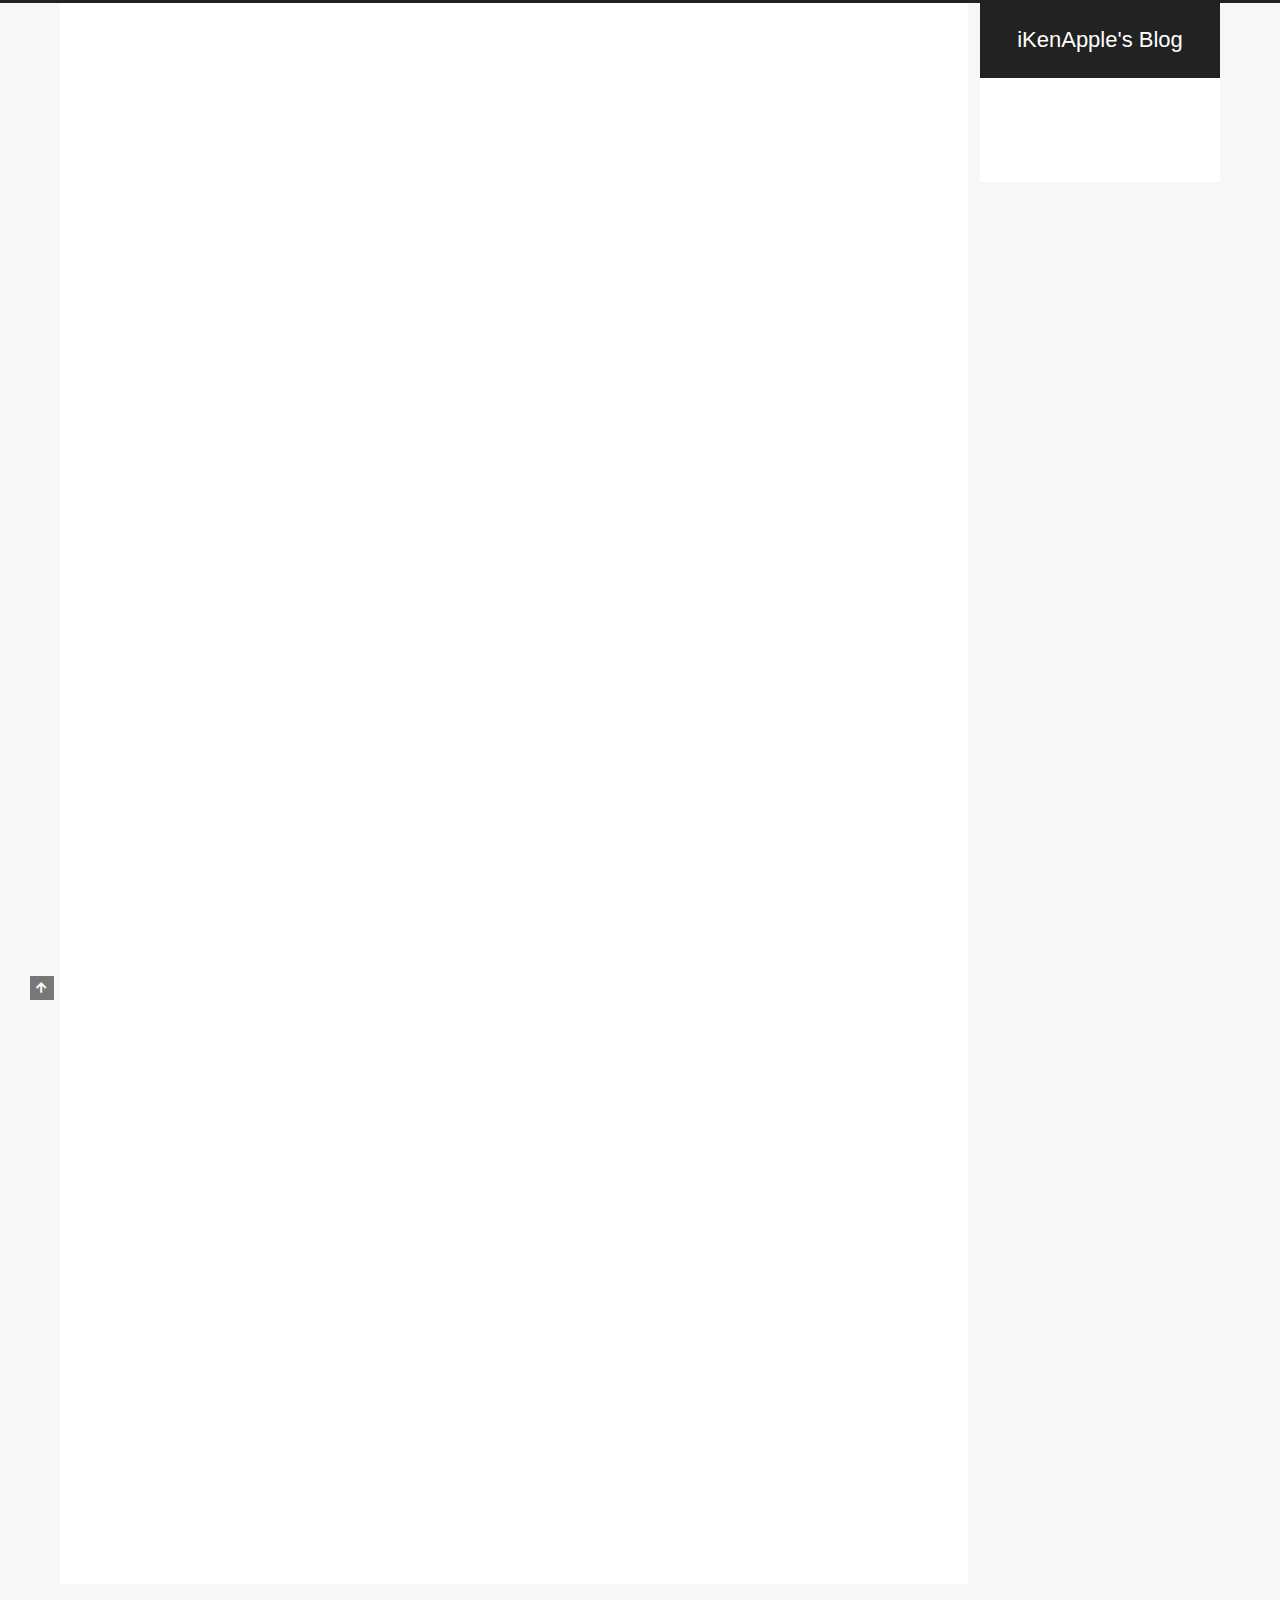
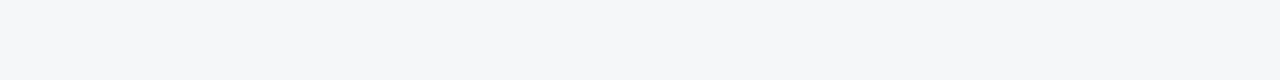
==== commit 309b9eb8: "Site updated: 2020-07-12 17:24:03" ====
--- a/index.html
+++ b/index.html
@@ -1,5 +1,5 @@
 <!DOCTYPE html>
-<html lang="en">
+<html lang="zh-CN">
 <head>
   <meta charset="UTF-8">
 <meta name="viewport" content="width=device-width, initial-scale=1, maximum-scale=2">
@@ -19,14 +19,14 @@
 
 <script class="hexo-configurations">
     var NexT = window.NexT || {};
-    var CONFIG = {"hostname":"yoursite.com","root":"/","scheme":"Pisces","version":"8.0.0-rc.4","exturl":false,"sidebar":{"position":"left","display":"post","padding":18,"offset":12},"copycode":false,"bookmark":{"enable":false,"color":"#222","save":"auto"},"fancybox":false,"mediumzoom":false,"lazyload":false,"pangu":false,"comments":{"style":"tabs","active":null,"storage":true,"lazyload":false,"nav":null},"algolia":{"hits":{"per_page":10},"labels":{"input_placeholder":"Search for Posts","hits_empty":"We didn't find any results for the search: ${query}","hits_stats":"${hits} results found in ${time} ms"}},"localsearch":{"enable":false,"trigger":"auto","top_n_per_article":1,"unescape":false,"preload":false},"motion":{"enable":true,"async":false,"transition":{"post_block":"fadeIn","post_header":"fadeInDown","post_body":"fadeInDown","coll_header":"fadeInLeft","sidebar":"fadeInUp"}}};
+    var CONFIG = {"hostname":"yoursite.com","root":"/","scheme":"Pisces","version":"8.0.0-rc.4","exturl":false,"sidebar":{"position":"right","display":"post","padding":18,"offset":12},"copycode":false,"bookmark":{"enable":false,"color":"#222","save":"auto"},"fancybox":false,"mediumzoom":false,"lazyload":false,"pangu":false,"comments":{"style":"tabs","active":null,"storage":true,"lazyload":false,"nav":null},"algolia":{"hits":{"per_page":10},"labels":{"input_placeholder":"Search for Posts","hits_empty":"We didn't find any results for the search: ${query}","hits_stats":"${hits} results found in ${time} ms"}},"localsearch":{"enable":false,"trigger":"auto","top_n_per_article":1,"unescape":false,"preload":false},"motion":{"enable":true,"async":false,"transition":{"post_block":"fadeIn","post_header":"fadeInDown","post_body":"fadeInDown","coll_header":"fadeInLeft","sidebar":"fadeInUp"}}};
   </script>
 
   <meta property="og:type" content="website">
-<meta property="og:title" content="Hexo">
+<meta property="og:title" content="iKenApple&#39;s Blog">
 <meta property="og:url" content="http://yoursite.com/index.html">
-<meta property="og:site_name" content="Hexo">
-<meta property="og:locale" content="en_US">
+<meta property="og:site_name" content="iKenApple&#39;s Blog">
+<meta property="og:locale" content="zh_CN">
 <meta property="article:author" content="iKenApple">
 <meta name="twitter:card" content="summary">
 
@@ -39,11 +39,11 @@
     sidebar: "",
     isHome : true,
     isPost : false,
-    lang   : 'en'
+    lang   : 'zh-CN'
   };
 </script>
 
-  <title>Hexo</title>
+  <title>iKenApple's Blog</title>
   
 
 
@@ -96,7 +96,10 @@
       <header class="header" itemscope itemtype="http://schema.org/WPHeader">
         <div class="header-inner"><div class="site-brand-container">
   <div class="site-nav-toggle">
-    <div class="toggle" aria-label="Toggle navigation bar">
+    <div class="toggle" aria-label="切换导航栏">
+        <span class="toggle-line toggle-line-first"></span>
+        <span class="toggle-line toggle-line-middle"></span>
+        <span class="toggle-line toggle-line-last"></span>
     </div>
   </div>
 
@@ -104,7 +107,7 @@
 
     <a href="/" class="brand" rel="start">
       <i class="logo-line"></i>
-      <h1 class="site-title">Hexo</h1>
+      <h1 class="site-title">iKenApple's Blog</h1>
       <i class="logo-line"></i>
     </a>
   </div>
@@ -117,6 +120,20 @@
 
 
 
+<nav class="site-nav">
+  <ul id="menu" class="main-menu menu">
+        <li class="menu-item menu-item-home">
+
+    <a href="/" rel="section"><i class="fa fa-home fa-fw"></i>首页</a>
+
+  </li>
+        <li class="menu-item menu-item-publications">
+
+    <a href="/publications/" rel="section"><i class="fas fa-ad fa-fw"></i>论文</a>
+
+  </li>
+  </ul>
+</nav>
 
 
 
@@ -135,10 +152,10 @@
     <div class="sidebar-inner sidebar-overview-active">
       <ul class="sidebar-nav">
         <li class="sidebar-nav-toc">
-          Table of Contents
+          文章目录
         </li>
         <li class="sidebar-nav-overview">
-          Overview
+          站点概览
         </li>
       </ul>
 
@@ -149,8 +166,6 @@
 
       <section class="site-overview-wrap sidebar-panel">
         <div class="site-author animated" itemprop="author" itemscope itemtype="http://schema.org/Person">
-    <img class="site-author-image" itemprop="image" alt="iKenApple"
-      src="/images/avatar.jpeg">
   <p class="site-author-name" itemprop="name">iKenApple</p>
   <div class="site-description" itemprop="description"></div>
 </div>
@@ -158,8 +173,8 @@
   <nav class="site-state">
       <div class="site-state-item site-state-posts">
           <a href="/archives">
-          <span class="site-state-item-count">2</span>
-          <span class="site-state-item-name">posts</span>
+          <span class="site-state-item-count">1</span>
+          <span class="site-state-item-name">日志</span>
         </a>
       </div>
   </nav>
@@ -194,22 +209,22 @@
       
   
   
-  <article itemscope itemtype="http://schema.org/Article" class="post-block" lang="en">
-    <link itemprop="mainEntityOfPage" href="http://yoursite.com/2020/07/12/test-my-site/">
+  <article itemscope itemtype="http://schema.org/Article" class="post-block" lang="zh-CN">
+    <link itemprop="mainEntityOfPage" href="http://yoursite.com/2020/07/12/hello-world/">
 
     <span hidden itemprop="author" itemscope itemtype="http://schema.org/Person">
-      <meta itemprop="image" content="/images/avatar.jpeg">
+      <meta itemprop="image" content="/images/avatar.gif">
       <meta itemprop="name" content="iKenApple">
       <meta itemprop="description" content="">
     </span>
 
     <span hidden itemprop="publisher" itemscope itemtype="http://schema.org/Organization">
-      <meta itemprop="name" content="Hexo">
+      <meta itemprop="name" content="iKenApple's Blog">
     </span>
       <header class="post-header">
         <h2 class="post-title" itemprop="name headline">
           
-            <a href="/2020/07/12/test-my-site/" class="post-title-link" itemprop="url">test_my_site</a>
+            <a href="/2020/07/12/hello-world/" class="post-title-link" itemprop="url">CV</a>
         </h2>
 
         <div class="post-meta">
@@ -217,10 +232,10 @@
               <span class="post-meta-item-icon">
                 <i class="far fa-calendar"></i>
               </span>
-              <span class="post-meta-item-text">Posted on</span>
+              <span class="post-meta-item-text">发表于</span>
               
 
-              <time title="Created: 2020-07-12 13:41:42 / Modified: 15:07:40" itemprop="dateCreated datePublished" datetime="2020-07-12T13:41:42+08:00">2020-07-12</time>
+              <time title="创建时间：2020-07-12 13:38:07 / 修改时间：16:50:02" itemprop="dateCreated datePublished" datetime="2020-07-12T13:38:07+08:00">2020-07-12</time>
             </span>
 
           
@@ -234,76 +249,31 @@
     <div class="post-body" itemprop="articleBody">
 
       
-          
-      
-    </div>
-
-    
-    
-    
-      <footer class="post-footer">
-        <div class="post-eof"></div>
-      </footer>
-  </article>
-  
-  
-  
-
-      
-  
-  
-  <article itemscope itemtype="http://schema.org/Article" class="post-block" lang="en">
-    <link itemprop="mainEntityOfPage" href="http://yoursite.com/2020/07/12/hello-world/">
-
-    <span hidden itemprop="author" itemscope itemtype="http://schema.org/Person">
-      <meta itemprop="image" content="/images/avatar.jpeg">
-      <meta itemprop="name" content="iKenApple">
-      <meta itemprop="description" content="">
-    </span>
-
-    <span hidden itemprop="publisher" itemscope itemtype="http://schema.org/Organization">
-      <meta itemprop="name" content="Hexo">
-    </span>
-      <header class="post-header">
-        <h2 class="post-title" itemprop="name headline">
-          
-            <a href="/2020/07/12/hello-world/" class="post-title-link" itemprop="url">Hello World</a>
-        </h2>
-
-        <div class="post-meta">
-            <span class="post-meta-item">
-              <span class="post-meta-item-icon">
-                <i class="far fa-calendar"></i>
-              </span>
-              <span class="post-meta-item-text">Posted on</span>
-
-              <time title="Created: 2020-07-12 13:38:07" itemprop="dateCreated datePublished" datetime="2020-07-12T13:38:07+08:00">2020-07-12</time>
-            </span>
-
-          
-
-        </div>
-      </header>
-
-    
-    
-    
-    <div class="post-body" itemprop="articleBody">
-
-      
-          <p>Welcome to <a href="https://hexo.io/" target="_blank" rel="noopener">Hexo</a>! This is your very first post. Check <a href="https://hexo.io/docs/" target="_blank" rel="noopener">documentation</a> for more info. If you get any problems when using Hexo, you can find the answer in <a href="https://hexo.io/docs/troubleshooting.html" target="_blank" rel="noopener">troubleshooting</a> or you can ask me on <a href="https://github.com/hexojs/hexo/issues" target="_blank" rel="noopener">GitHub</a>.</p>
-<h2 id="Quick-Start"><a href="#Quick-Start" class="headerlink" title="Quick Start"></a>Quick Start</h2><h3 id="Create-a-new-post"><a href="#Create-a-new-post" class="headerlink" title="Create a new post"></a>Create a new post</h3><figure class="highlight bash"><table><tr><td class="gutter"><pre><span class="line">1</span><br></pre></td><td class="code"><pre><span class="line">$ hexo new <span class="string">"My New Post"</span></span><br></pre></td></tr></table></figure>
-
-<p>More info: <a href="https://hexo.io/docs/writing.html" target="_blank" rel="noopener">Writing</a></p>
-<h3 id="Run-server"><a href="#Run-server" class="headerlink" title="Run server"></a>Run server</h3><figure class="highlight bash"><table><tr><td class="gutter"><pre><span class="line">1</span><br></pre></td><td class="code"><pre><span class="line">$ hexo server</span><br></pre></td></tr></table></figure>
-
-<p>More info: <a href="https://hexo.io/docs/server.html" target="_blank" rel="noopener">Server</a></p>
-<h3 id="Generate-static-files"><a href="#Generate-static-files" class="headerlink" title="Generate static files"></a>Generate static files</h3><figure class="highlight bash"><table><tr><td class="gutter"><pre><span class="line">1</span><br></pre></td><td class="code"><pre><span class="line">$ hexo generate</span><br></pre></td></tr></table></figure>
-
-<p>More info: <a href="https://hexo.io/docs/generating.html" target="_blank" rel="noopener">Generating</a></p>
-<h3 id="Deploy-to-remote-sites"><a href="#Deploy-to-remote-sites" class="headerlink" title="Deploy to remote sites"></a>Deploy to remote sites</h3><figure class="highlight bash"><table><tr><td class="gutter"><pre><span class="line">1</span><br></pre></td><td class="code"><pre><span class="line">$ hexo deploy</span><br></pre></td></tr></table></figure>
-
-<p>More info: <a href="https://hexo.io/docs/one-command-deployment.html" target="_blank" rel="noopener">Deployment</a></p>
+          <p><img src="http://i1.fuimg.com/723101/781f7afedb54b981.jpg" alt="image-20200712162313799"></p>
+<h2 id="Education-background"><a href="#Education-background" class="headerlink" title="Education background"></a>Education background</h2><ul>
+<li>2013.9 -  2016.4 Computer Application Technology Master Degree （Top  4%） Northwestern Polytechnical University Shaanxi Provincial Key Laboratory of  Speech &amp;Image Information Processing</li>
+<li>2009.9-2013.7 Software Engineering  Bachelor Degree（Top 4%）Northwestern Polytechnical University</li>
+</ul>
+<h2 id="Work-Experience"><a href="#Work-Experience" class="headerlink" title="Work Experience"></a>Work Experience</h2><ul>
+<li>2016.4~now：China UnionPay</li>
+</ul>
+<h2 id="Academic-achievements"><a href="#Academic-achievements" class="headerlink" title="Academic achievements"></a>Academic achievements</h2><ul>
+<li>TaoYang, JingLi, Jingyi Yu, <strong>Sibing Wang</strong>, Yanning Zhang.Diverse Scene Stitching from Large-scale Aerial Video Dataset.Remote Sensing,  2015(SCI, IF:2.632)   </li>
+<li>Tao Yang, Wenguang Ma, <strong>Sibing Wang</strong>, Jingyi Yu, Jing Li,  Yanning Zhang. Kinect based Real-Time Synthetic Aperture Imaging through  Occlusion. MULTIMEDIA TOOLS AND APPLICATIONS. 2015. (SCI, IF:1.058)</li>
+<li>Tao Yang, Yanning Zhang, <strong>Sibing  Wang,</strong> Wenguang Ma, Weibo Yao, Multi-imaging plane imaging system and its  imaging method, 201410405020.7  </li>
+<li>Tao Yang, Yanning Zhang, <strong>Sibing  Wang,</strong> Wenguang Ma, Weibo Yao, Synchronization online stitching based on  reference frame changing and size self-adaption, 201410406496.2  </li>
+<li>Tao Yang, Yanning Zhang, <strong>Sibing Wang,</strong> Wenguang Ma, Xiaomin Tong, Jie Fan, Virtual camera  array synthetic aperture imaging based on RGB-D, 201310326453.9  </li>
+<li>Tao Yang, Yanning Zhang, <strong>Sibing Wang,</strong> Wenguang Ma, Lingyan Ran，Fast unordered  image stitching based on multilayer bag-of-words clustering, 201310643725.8</li>
+</ul>
+<h2 id="Awards"><a href="#Awards" class="headerlink" title="Awards"></a>Awards</h2><ul>
+<li>2014.11            National    Scholarship                  </li>
+<li>2014.11            Excellent    postgraduate student</li>
+<li>2012.5            Excellent    League member                  </li>
+<li>2011.11            National    Scholarship                  </li>
+<li>2011.6            “Sunshine    project” Excellent volunteer                  2010.11            National    Scholarship                 </li>
+<li>2010.10            Third prize    about Shaanxi province higher mathematics competition                  </li>
+<li>2010.6            Third prize    about “Gongda Zhenghe Cup” mathematical modeling </li>
+</ul>
 
       
     </div>
@@ -367,7 +337,7 @@
   </span>
   <span class="author" itemprop="copyrightHolder">iKenApple</span>
 </div>
-  <div class="powered-by">Powered by <a href="https://hexo.io/" class="theme-link" rel="noopener" target="_blank">Hexo</a> & <a href="https://theme-next.js.org/pisces/" class="theme-link" rel="noopener" target="_blank">NexT.Pisces</a>
+  <div class="powered-by">由 <a href="https://hexo.io/" class="theme-link" rel="noopener" target="_blank">Hexo</a> & <a href="https://theme-next.js.org/pisces/" class="theme-link" rel="noopener" target="_blank">NexT.Pisces</a> 强力驱动
   </div>
 
         
--- a/css/main.css
+++ b/css/main.css
@@ -1,5 +1,5 @@
 :root {
-  --body-bg-color: #fff;
+  --body-bg-color: #f5f7f9;
   --content-bg-color: #fff;
   --card-bg-color: #f5f5f5;
   --text-color: #555;
@@ -11,11 +11,11 @@
   --table-row-odd-bg-color: #f9f9f9;
   --table-row-hover-bg-color: #f5f5f5;
   --menu-item-bg-color: #f5f5f5;
-  --btn-default-bg: #222;
-  --btn-default-color: #fff;
-  --btn-default-border-color: #222;
-  --btn-default-hover-bg: #fff;
-  --btn-default-hover-color: #222;
+  --btn-default-bg: #fff;
+  --btn-default-color: #555;
+  --btn-default-border-color: #555;
+  --btn-default-hover-bg: #222;
+  --btn-default-hover-color: #fff;
   --btn-default-hover-border-color: #222;
   --highlight-background: #f0f0f0;
   --highlight-foreground: #444;
@@ -302,7 +302,7 @@
 .btn {
   background: var(--btn-default-bg);
   border: 2px solid var(--btn-default-border-color);
-  border-radius: 0;
+  border-radius: 2px;
   color: var(--btn-default-color);
   display: inline-block;
   font-size: 0.875em;
@@ -340,27 +340,24 @@
 }
 .toggle.toggle-arrow .toggle-line-first,
 body:not(.sidebar-active) .sidebar-toggle:hover .toggle-line-first {
-  left: 50%;
   top: 2px;
+  transform: rotate(-45deg);
+  width: 50%;
+}
+.toggle.toggle-arrow .toggle-line-middle,
+body:not(.sidebar-active) .sidebar-toggle:hover .toggle-line-middle {
+  width: 90%;
+}
+.toggle.toggle-arrow .toggle-line-last,
+body:not(.sidebar-active) .sidebar-toggle:hover .toggle-line-last {
+  top: -2px;
   transform: rotate(45deg);
   width: 50%;
 }
-.toggle.toggle-arrow .toggle-line-middle,
-body:not(.sidebar-active) .sidebar-toggle:hover .toggle-line-middle {
-  left: 2px;
-  width: 90%;
-}
-.toggle.toggle-arrow .toggle-line-last,
-body:not(.sidebar-active) .sidebar-toggle:hover .toggle-line-last {
-  left: 50%;
-  top: -2px;
-  transform: rotate(-45deg);
-  width: 50%;
-}
 .toggle.toggle-close .toggle-line-first,
 .sidebar-active .sidebar-toggle .toggle-line-first {
+  top: 5px;
   transform: rotate(-45deg);
-  top: 5px;
 }
 .toggle.toggle-close .toggle-line-middle,
 .sidebar-active .sidebar-toggle .toggle-line-middle {
@@ -368,8 +365,8 @@
 }
 .toggle.toggle-close .toggle-line-last,
 .sidebar-active .sidebar-toggle .toggle-line-last {
+  top: -5px;
   transform: rotate(45deg);
-  top: -5px;
 }
 /*
 
@@ -1148,16 +1145,16 @@
 }
 .header-inner {
   margin: 0 auto;
-  width: 700px;
+  width: calc(100% - 20px);
 }
 @media (min-width: 1200px) {
   .header-inner {
-    width: 800px;
+    width: 1160px;
   }
 }
 @media (min-width: 1600px) {
   .header-inner {
-    width: 900px;
+    width: 73%;
   }
 }
 .site-brand-container {
@@ -1202,7 +1199,7 @@
   margin: 0;
 }
 .site-subtitle {
-  color: #999;
+  color: #ddd;
   font-size: 0.8125em;
   margin: 10px 0;
 }
@@ -1319,19 +1316,19 @@
   display: inline-block;
 }
 .site-author-image {
-  border: 2px solid #333;
-  max-width: 96px;
+  border: 1px solid #eee;
+  max-width: 120px;
   padding: 2px;
 }
 .site-author-name {
-  color: #f5f5f5;
-  font-weight: normal;
-  margin: 5px 0 0;
+  color: var(--text-color);
+  font-weight: 600;
+  margin: 0;
 }
 .site-description {
   color: #999;
-  font-size: 1em;
-  margin-top: 5px;
+  font-size: 0.8125em;
+  margin-top: 0;
 }
 .links-of-author a,
 .links-of-author span.exturl {
@@ -1417,7 +1414,7 @@
 }
 .sidebar-nav li {
   border-bottom: 1px solid transparent;
-  color: #666;
+  color: var(--text-color);
   cursor: pointer;
   display: inline-block;
   font-size: 0.875em;
@@ -1426,16 +1423,16 @@
   margin-left: 10px;
 }
 .sidebar-nav li:hover {
-  color: #f5f5f5;
+  color: #fc6423;
 }
 .sidebar-toc-active .sidebar-nav-toc,
 .sidebar-overview-active .sidebar-nav-overview {
-  border-bottom-color: #87daff;
-  color: #87daff;
+  border-bottom-color: #fc6423;
+  color: #fc6423;
 }
 .sidebar-toc-active .sidebar-nav-toc:hover,
 .sidebar-overview-active .sidebar-nav-overview:hover {
-  color: #87daff;
+  color: #fc6423;
 }
 .sidebar-panel {
   display: none;
@@ -1454,7 +1451,7 @@
   width: 14px;
   background: #222;
   cursor: pointer;
-  opacity: 0.8;
+  opacity: 0.6;
   position: fixed;
   z-index: 1300;
   left: 30px;
@@ -1465,15 +1462,15 @@
   }
 }
 .sidebar-toggle:hover {
-  opacity: 1;
+  opacity: 0.8;
 }
 @media (max-width: 991px) {
   .sidebar-toggle {
-    opacity: 1;
+    opacity: 0.8;
   }
 }
 .sidebar-toggle:hover .toggle-line {
-  background: #87daff;
+  background: #fc6423;
 }
 .post-toc {
   font-size: 0.875em;
@@ -1509,14 +1506,14 @@
   display: block;
 }
 .post-toc .nav .active > a {
-  border-bottom-color: #87daff;
-  color: #87daff;
+  border-bottom-color: #fc6423;
+  color: #fc6423;
 }
 .post-toc .nav .active-current > a {
-  color: #87daff;
+  color: #fc6423;
 }
 .post-toc .nav .active-current > a:hover {
-  color: #87daff;
+  color: #fc6423;
 }
 .site-state {
   display: flex;
@@ -1532,12 +1529,12 @@
 }
 .site-state-item-count {
   display: block;
-  font-size: 1.25em;
+  font-size: 1em;
   font-weight: 600;
 }
 .site-state-item-name {
-  color: inherit;
-  font-size: 0.875em;
+  color: #999;
+  font-size: 0.8125em;
 }
 .footer {
   color: #999;
@@ -1554,16 +1551,16 @@
   box-sizing: border-box;
   text-align: center;
   margin: 0 auto;
-  width: 700px;
+  width: calc(100% - 20px);
 }
 @media (min-width: 1200px) {
   .footer-inner {
-    width: 800px;
+    width: 1160px;
   }
 }
 @media (min-width: 1600px) {
   .footer-inner {
-    width: 900px;
+    width: 73%;
   }
 }
 .use-motion .footer {
@@ -1664,7 +1661,7 @@
   transition: bottom 0.2s ease-in-out;
   background: #222;
   cursor: pointer;
-  opacity: 0.8;
+  opacity: 0.6;
   position: fixed;
   z-index: 1300;
   left: 30px;
@@ -1676,18 +1673,18 @@
   }
 }
 .back-to-top:hover {
-  opacity: 1;
+  opacity: 0.8;
 }
 @media (max-width: 991px) {
   .back-to-top {
-    opacity: 1;
+    opacity: 0.8;
   }
 }
 .back-to-top:hover {
-  color: #87daff;
+  color: #fc6423;
 }
 .back-to-top.back-to-top-on {
-  bottom: 19px;
+  bottom: 30px;
 }
 #noscript-warning {
   background-color: #f55;
@@ -2138,9 +2135,9 @@
 }
 .reward-container button {
   background: transparent;
-  border: 2px solid #87daff;
+  border: 2px solid #fc6423;
   border-radius: 2px;
-  color: #87daff;
+  color: #fc6423;
   cursor: pointer;
   line-height: 2;
   outline: 0;
@@ -2149,7 +2146,7 @@
   vertical-align: text-top;
 }
 .reward-container button:hover {
-  background: #87daff;
+  background: #fc6423;
   border: 2px solid transparent;
   color: #fff;
 }
@@ -2422,186 +2419,252 @@
 .use-motion .animated {
   visibility: inherit;
 }
+.header {
+  align-self: stretch;
+}
+.header-inner {
+  background: var(--content-bg-color);
+  border-radius: initial;
+  box-shadow: initial;
+  width: 240px;
+}
+@media (max-width: 991px) {
+  .header-inner {
+    border-radius: initial;
+    width: auto;
+  }
+}
+.main {
+  align-items: flex-start;
+  display: flex;
+  justify-content: space-between;
+  margin: 0 auto;
+  width: calc(100% - 20px);
+  flex-direction: row-reverse;
+}
+@media (min-width: 1200px) {
+  .main {
+    width: 1160px;
+  }
+}
+@media (min-width: 1600px) {
+  .main {
+    width: 73%;
+  }
+}
+@media (max-width: 991px) {
+  .main {
+    display: block;
+    width: auto;
+  }
+}
 .main-inner {
-  margin: 0 auto;
-  width: 700px;
-}
-@media (min-width: 1200px) {
+  align-self: stretch;
+  background: var(--content-bg-color);
+  border-radius: initial;
+  box-shadow: initial;
+  box-sizing: border-box;
+  padding: 40px;
+  width: calc(100% - 252px);
+}
+@media (max-width: 991px) {
   .main-inner {
-    width: 800px;
-  }
-}
-@media (min-width: 1600px) {
-  .main-inner {
-    width: 900px;
-  }
-}
-@media (max-width: 767px) {
-  .main-inner {
-    padding-left: 20px;
-    padding-right: 20px;
-  }
-}
-@media (max-width: 767px) {
-  .header-inner,
-  .main-inner,
+    border-radius: initial;
+    padding: 20px;
+    width: 100%;
+  }
+}
+.content {
+  padding-top: 40px;
+}
+.footer-inner {
+  padding-right: 252px;
+}
+@media (max-width: 991px) {
   .footer-inner {
+    padding-left: 0;
+    padding-right: 0;
     width: auto;
   }
 }
-.custom-logo-image {
+.site-brand-container {
+  background: #222;
+}
+@media (max-width: 991px) {
+  .site-brand-container {
+    box-shadow: 0 0 16px rgba(0,0,0,0.5);
+  }
+}
+.site-meta {
+  padding: 20px 0;
+}
+.brand {
+  padding: 0;
+}
+.site-subtitle {
+  margin: 10px 10px 0;
+}
+@media (min-width: 768px) and (max-width: 991px) {
+  .site-nav-toggle,
+  .site-nav-right {
+    display: flex;
+    flex-direction: column;
+    justify-content: center;
+  }
+}
+.site-nav-toggle .toggle,
+.site-nav-right .toggle {
+  color: #fff;
+}
+.site-nav-toggle .toggle .toggle-line,
+.site-nav-right .toggle .toggle-line {
   background: #fff;
-  margin: 0 auto 10px;
-  max-width: 150px;
-  padding: 5px;
-}
-.brand {
-  background: var(--btn-default-bg);
-}
-.header-inner {
-  padding-top: 100px;
-}
-@media (max-width: 767px) {
-  .header-inner {
-    padding-top: 50px;
-  }
-}
-.main-inner {
-  padding-bottom: 60px;
-}
-.content {
-  padding-top: 70px;
-}
-@media (max-width: 767px) {
-  .content {
-    padding-top: 35px;
-  }
-}
-@media (max-width: 767px) {
+}
+@media (min-width: 768px) and (max-width: 991px) {
   .site-nav {
-    border-bottom: 1px solid #ddd;
-    border-top: 1px solid #ddd;
-  }
-}
-@media (max-width: 767px) {
-  .menu {
-    text-align: left;
-  }
-}
-@media (max-width: 767px) {
-  .menu .menu-item {
-    margin: 0 10px;
-  }
+    display: none;
+  }
+}
+.menu .menu-item {
+  display: block;
+  margin: 0;
 }
 .menu .menu-item a,
 .menu .menu-item span.exturl {
-  border-bottom: 1px solid transparent;
-}
-@media (max-width: 767px) {
-  .menu .menu-item a,
-  .menu .menu-item span.exturl {
-    padding: 5px 10px;
-  }
-}
-.menu .menu-item a:hover,
-.menu .menu-item span.exturl:hover,
-.menu .menu-item a.menu-item-active,
-.menu .menu-item span.exturl.menu-item-active {
-  background: transparent;
-  border-bottom: 1px solid var(--link-hover-color);
-}
-@media (max-width: 767px) {
-  .menu .menu-item a:hover,
-  .menu .menu-item span.exturl:hover,
-  .menu .menu-item a.menu-item-active,
-  .menu .menu-item span.exturl.menu-item-active {
-    border-bottom: 1px dotted #ddd;
-  }
-}
-@media (min-width: 768px) {
-  .menu .menu-item .fa,
-  .menu .menu-item .fab,
-  .menu .menu-item .far,
-  .menu .menu-item .fas {
-    display: block;
-    line-height: 2;
-    margin-right: 0;
-    width: 100%;
+  padding: 5px 20px;
+  position: relative;
+  text-align: left;
+  transition-property: background-color;
+}
+@media (max-width: 991px) {
+  .menu .menu-item.menu-item-search {
+    display: none;
   }
 }
 .menu .menu-item .badge {
-  background: #eee;
-  color: #555;
-  padding: 1px 4px;
+  background: #ccc;
+  border-radius: 10px;
+  color: var(--content-bg-color);
+  float: right;
+  padding: 2px 5px;
+  text-shadow: 1px 1px 0 rgba(0,0,0,0.1);
+  vertical-align: middle;
+}
+.main-menu .menu-item-active::after {
+  background: #bbb;
+  border-radius: 50%;
+  content: ' ';
+  height: 6px;
+  margin-top: -3px;
+  position: absolute;
+  right: 15px;
+  top: 50%;
+  width: 6px;
 }
 .sub-menu {
-  margin: 10px 0;
+  background: var(--content-bg-color);
+  border-bottom: 1px solid #ddd;
+  margin: 0;
+  padding: 6px 0;
 }
 .sub-menu .menu-item {
   display: inline-block;
 }
-@media (min-width: 992px) {
-  .sidebar-active {
-    padding-left: 320px;
-  }
+.sub-menu .menu-item a,
+.sub-menu .menu-item span.exturl {
+  background: transparent;
+  margin: 5px 10px;
+  padding: initial;
+}
+.sub-menu .menu-item a:hover,
+.sub-menu .menu-item span.exturl:hover {
+  background: transparent;
+  color: #fc6423;
+}
+.sub-menu .menu-item-active {
+  border-bottom-color: #fc6423;
+  color: #fc6423;
+}
+.sub-menu .menu-item-active:hover {
+  border-bottom-color: #fc6423;
 }
 .sidebar {
-  left: -320px;
-}
-.sidebar-active .sidebar {
-  left: 0;
-}
-.sidebar {
-  background: #222;
-  bottom: 0;
-  box-shadow: inset 0 2px 6px #000;
-  position: fixed;
-  top: 0;
-  transition: all 0.2s ease-out;
-  width: 320px;
-  z-index: 1200;
-}
-.sidebar a,
-.sidebar span.exturl {
-  border-bottom-color: #555;
-  color: #999;
-}
-.sidebar a:hover,
-.sidebar span.exturl:hover {
-  border-bottom-color: #eee;
-  color: #eee;
+  background: initial;
+  bottom: initial;
+  box-shadow: none;
+  margin-top: 12px;
+  position: -webkit-sticky;
+  position: sticky;
+  top: 12px;
+  width: 240px;
+  visibility: hidden;
+}
+@media (max-width: 991px) {
+  .sidebar {
+    display: none;
+  }
+}
+.sidebar-toggle {
+  display: none;
+}
+.sidebar-inner {
+  background: var(--content-bg-color);
+  border-radius: initial;
+  box-shadow: initial;
+  box-sizing: border-box;
+  color: var(--text-color);
+}
+.site-state-item a {
+  padding: 0 10px;
+}
+.sidebar-button {
+  border-bottom: 1px dotted #ccc;
+  border-top: 1px dotted #ccc;
+  margin-top: 10px;
+}
+.sidebar-button a {
+  border: 0;
+  color: #fc6423;
+  display: block;
+}
+.sidebar-button a:hover {
+  background: none;
+  border: 0;
+  color: #e34603;
+}
+.sidebar-button a:hover .fa,
+.sidebar-button a:hover .fab,
+.sidebar-button a:hover .far,
+.sidebar-button a:hover .fas {
+  color: #e34603;
 }
 .links-of-author {
-  margin-top: 15px;
-}
-.links-of-author a,
-.links-of-author span.exturl {
-  border-bottom-color: #555;
-  display: inline-block;
-  margin-bottom: 10px;
-  margin-right: 10px;
-  vertical-align: middle;
-}
-.links-of-author a::before,
-.links-of-author span.exturl::before {
-  background: #ffff62;
-  display: inline-block;
-  margin-right: 3px;
-  transform: translateY(-2px);
-  border-radius: 50%;
-  content: ' ';
-  height: 4px;
-  width: 4px;
-}
-.links-of-blogroll-item {
-  padding: 2px 10px;
-}
-.links-of-blogroll-item a,
-.links-of-blogroll-item span.exturl {
+  display: flex;
+  flex-wrap: wrap;
+  margin-top: 10px;
+  justify-content: center;
+}
+.links-of-author-item {
+  margin: 5px 0 0;
+  width: 50%;
+}
+.links-of-author-item a,
+.links-of-author-item span.exturl {
   box-sizing: border-box;
   display: inline-block;
-  max-width: 280px;
+  max-width: 216px;
   overflow: hidden;
+  padding: 0 5px;
   text-overflow: ellipsis;
   white-space: nowrap;
 }
+.links-of-author-item a,
+.links-of-author-item span.exturl {
+  border-bottom: none;
+  display: block;
+}
+.links-of-author-item a:hover,
+.links-of-author-item span.exturl:hover {
+  background: var(--body-bg-color);
+  border-radius: 4px;
+}
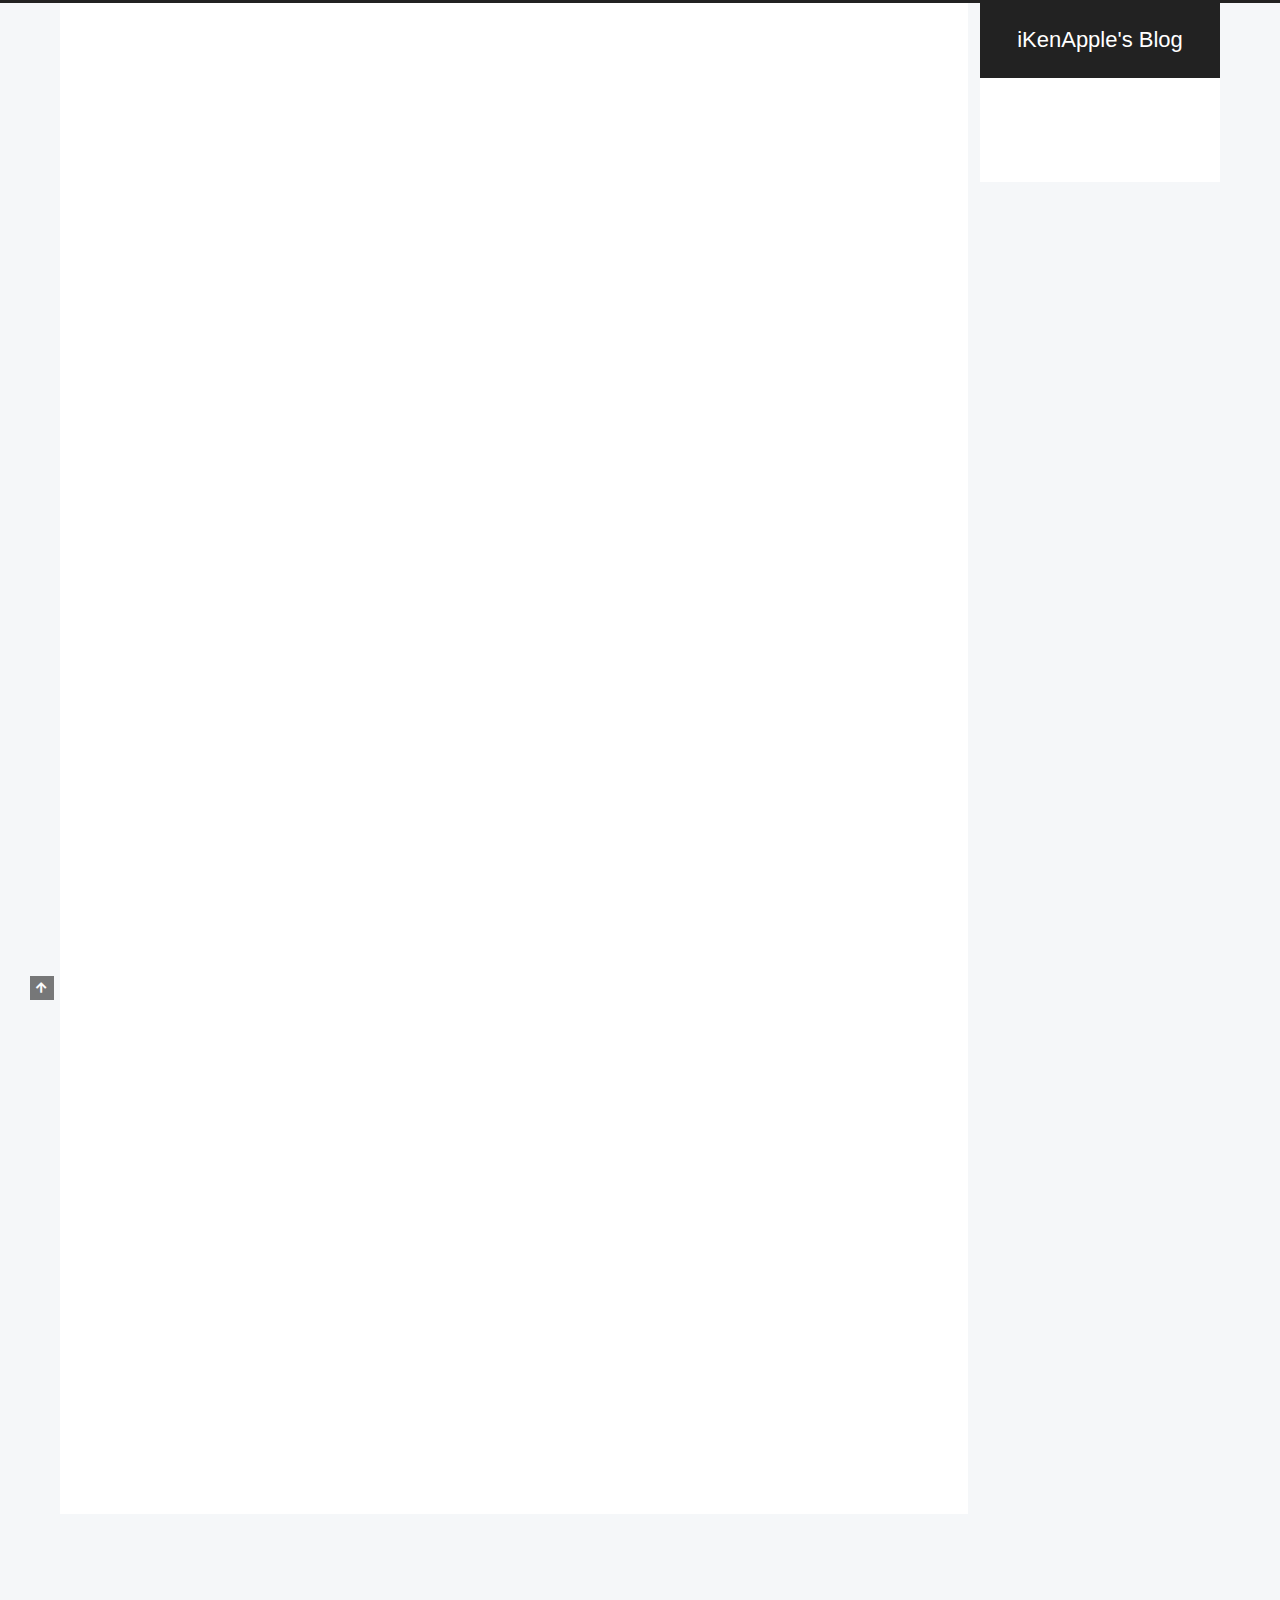
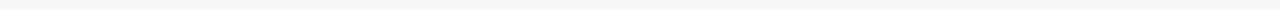
==== commit 13a5f3b5: "Site updated: 2020-07-12 17:59:44" ====
--- a/index.html
+++ b/index.html
@@ -22,13 +22,19 @@
     var CONFIG = {"hostname":"yoursite.com","root":"/","scheme":"Pisces","version":"8.0.0-rc.4","exturl":false,"sidebar":{"position":"right","display":"post","padding":18,"offset":12},"copycode":false,"bookmark":{"enable":false,"color":"#222","save":"auto"},"fancybox":false,"mediumzoom":false,"lazyload":false,"pangu":false,"comments":{"style":"tabs","active":null,"storage":true,"lazyload":false,"nav":null},"algolia":{"hits":{"per_page":10},"labels":{"input_placeholder":"Search for Posts","hits_empty":"We didn't find any results for the search: ${query}","hits_stats":"${hits} results found in ${time} ms"}},"localsearch":{"enable":false,"trigger":"auto","top_n_per_article":1,"unescape":false,"preload":false},"motion":{"enable":true,"async":false,"transition":{"post_block":"fadeIn","post_header":"fadeInDown","post_body":"fadeInDown","coll_header":"fadeInLeft","sidebar":"fadeInUp"}}};
   </script>
 
-  <meta property="og:type" content="website">
+  <meta name="description" content="Education background 2013.9 -  2016.4 Computer Application Technology Master Degree （Top  4%） Northwestern Polytechnical University Shaanxi Provincial Key Laboratory of  Speech &amp;Image Information">
+<meta property="og:type" content="website">
 <meta property="og:title" content="iKenApple&#39;s Blog">
 <meta property="og:url" content="http://yoursite.com/index.html">
 <meta property="og:site_name" content="iKenApple&#39;s Blog">
+<meta property="og:description" content="Education background 2013.9 -  2016.4 Computer Application Technology Master Degree （Top  4%） Northwestern Polytechnical University Shaanxi Provincial Key Laboratory of  Speech &amp;Image Information">
 <meta property="og:locale" content="zh_CN">
+<meta property="og:image" content="http://i1.fuimg.com/723101/781f7afedb54b981.jpg">
+<meta property="article:published_time" content="2020-07-12T09:52:42.181Z">
+<meta property="article:modified_time" content="2020-07-12T09:52:42.169Z">
 <meta property="article:author" content="iKenApple">
 <meta name="twitter:card" content="summary">
+<meta name="twitter:image" content="http://i1.fuimg.com/723101/781f7afedb54b981.jpg">
 
 <link rel="canonical" href="http://yoursite.com/">
 
@@ -37,13 +43,14 @@
   // https://hexo.io/docs/variables.html
   CONFIG.page = {
     sidebar: "",
-    isHome : true,
+    isHome : false,
     isPost : false,
     lang   : 'zh-CN'
   };
 </script>
 
-  <title>iKenApple's Blog</title>
+  <title> | iKenApple's Blog
+</title>
   
 
 
@@ -129,7 +136,7 @@
   </li>
         <li class="menu-item menu-item-publications">
 
-    <a href="/publications/" rel="section"><i class="fas fa-ad fa-fw"></i>论文</a>
+    <a href="/publications/" rel="section"><i class="fas fa-scroll fa-fw"></i>论文</a>
 
   </li>
   </ul>
@@ -149,7 +156,7 @@
 
   <aside class="sidebar">
 
-    <div class="sidebar-inner sidebar-overview-active">
+    <div class="sidebar-inner sidebar-nav-active sidebar-toc-active">
       <ul class="sidebar-nav">
         <li class="sidebar-nav-toc">
           文章目录
@@ -161,6 +168,7 @@
 
       <!--noindex-->
       <section class="post-toc-wrap sidebar-panel">
+          <div class="post-toc animated"><ol class="nav"><li class="nav-item nav-level-2"><a class="nav-link" href="#Education-background"><span class="nav-number">1.</span> <span class="nav-text">Education background</span></a></li><li class="nav-item nav-level-2"><a class="nav-link" href="#Work-Experience"><span class="nav-number">2.</span> <span class="nav-text">Work Experience</span></a></li><li class="nav-item nav-level-2"><a class="nav-link" href="#Academic-achievements"><span class="nav-number">3.</span> <span class="nav-text">Academic achievements</span></a></li><li class="nav-item nav-level-2"><a class="nav-link" href="#Awards"><span class="nav-number">4.</span> <span class="nav-text">Awards</span></a></li></ol></div>
       </section>
       <!--/noindex-->
 
@@ -203,52 +211,32 @@
 
       <div class="main-inner">
         
-
-        <div class="content index posts-expand">
+  
+  
+
+        <div class="content page posts-expand">
           
-      
-  
-  
-  <article itemscope itemtype="http://schema.org/Article" class="post-block" lang="zh-CN">
-    <link itemprop="mainEntityOfPage" href="http://yoursite.com/2020/07/12/hello-world/">
-
-    <span hidden itemprop="author" itemscope itemtype="http://schema.org/Person">
-      <meta itemprop="image" content="/images/avatar.gif">
-      <meta itemprop="name" content="iKenApple">
-      <meta itemprop="description" content="">
-    </span>
-
-    <span hidden itemprop="publisher" itemscope itemtype="http://schema.org/Organization">
-      <meta itemprop="name" content="iKenApple's Blog">
-    </span>
+
+    
+    
+    
+    <div class="post-block" lang="zh-CN">
       <header class="post-header">
-        <h2 class="post-title" itemprop="name headline">
-          
-            <a href="/2020/07/12/hello-world/" class="post-title-link" itemprop="url">CV</a>
-        </h2>
-
-        <div class="post-meta">
-            <span class="post-meta-item">
-              <span class="post-meta-item-icon">
-                <i class="far fa-calendar"></i>
-              </span>
-              <span class="post-meta-item-text">发表于</span>
-              
-
-              <time title="创建时间：2020-07-12 13:38:07 / 修改时间：16:50:02" itemprop="dateCreated datePublished" datetime="2020-07-12T13:38:07+08:00">2020-07-12</time>
-            </span>
-
-          
-
-        </div>
-      </header>
-
-    
-    
-    
-    <div class="post-body" itemprop="articleBody">
-
-      
+
+<h1 class="post-title" itemprop="name headline">
+</h1>
+
+<div class="post-meta">
+  
+
+</div>
+
+</header>
+
+      
+      
+      
+      <div class="post-body">
           <p><img src="http://i1.fuimg.com/723101/781f7afedb54b981.jpg" alt="image-20200712162313799"></p>
 <h2 id="Education-background"><a href="#Education-background" class="headerlink" title="Education background"></a>Education background</h2><ul>
 <li>2013.9 -  2016.4 Computer Application Technology Master Degree （Top  4%） Northwestern Polytechnical University Shaanxi Provincial Key Laboratory of  Speech &amp;Image Information Processing</li>
@@ -275,23 +263,16 @@
 <li>2010.6            Third prize    about “Gongda Zhenghe Cup” mathematical modeling </li>
 </ul>
 
+      </div>
+      
+      
       
     </div>
-
-    
-    
-    
-      <footer class="post-footer">
-        <div class="post-eof"></div>
-      </footer>
-  </article>
-  
-  
-  
-
-
-  
-
+    
+
+    
+    
+    
 
 
         </div>
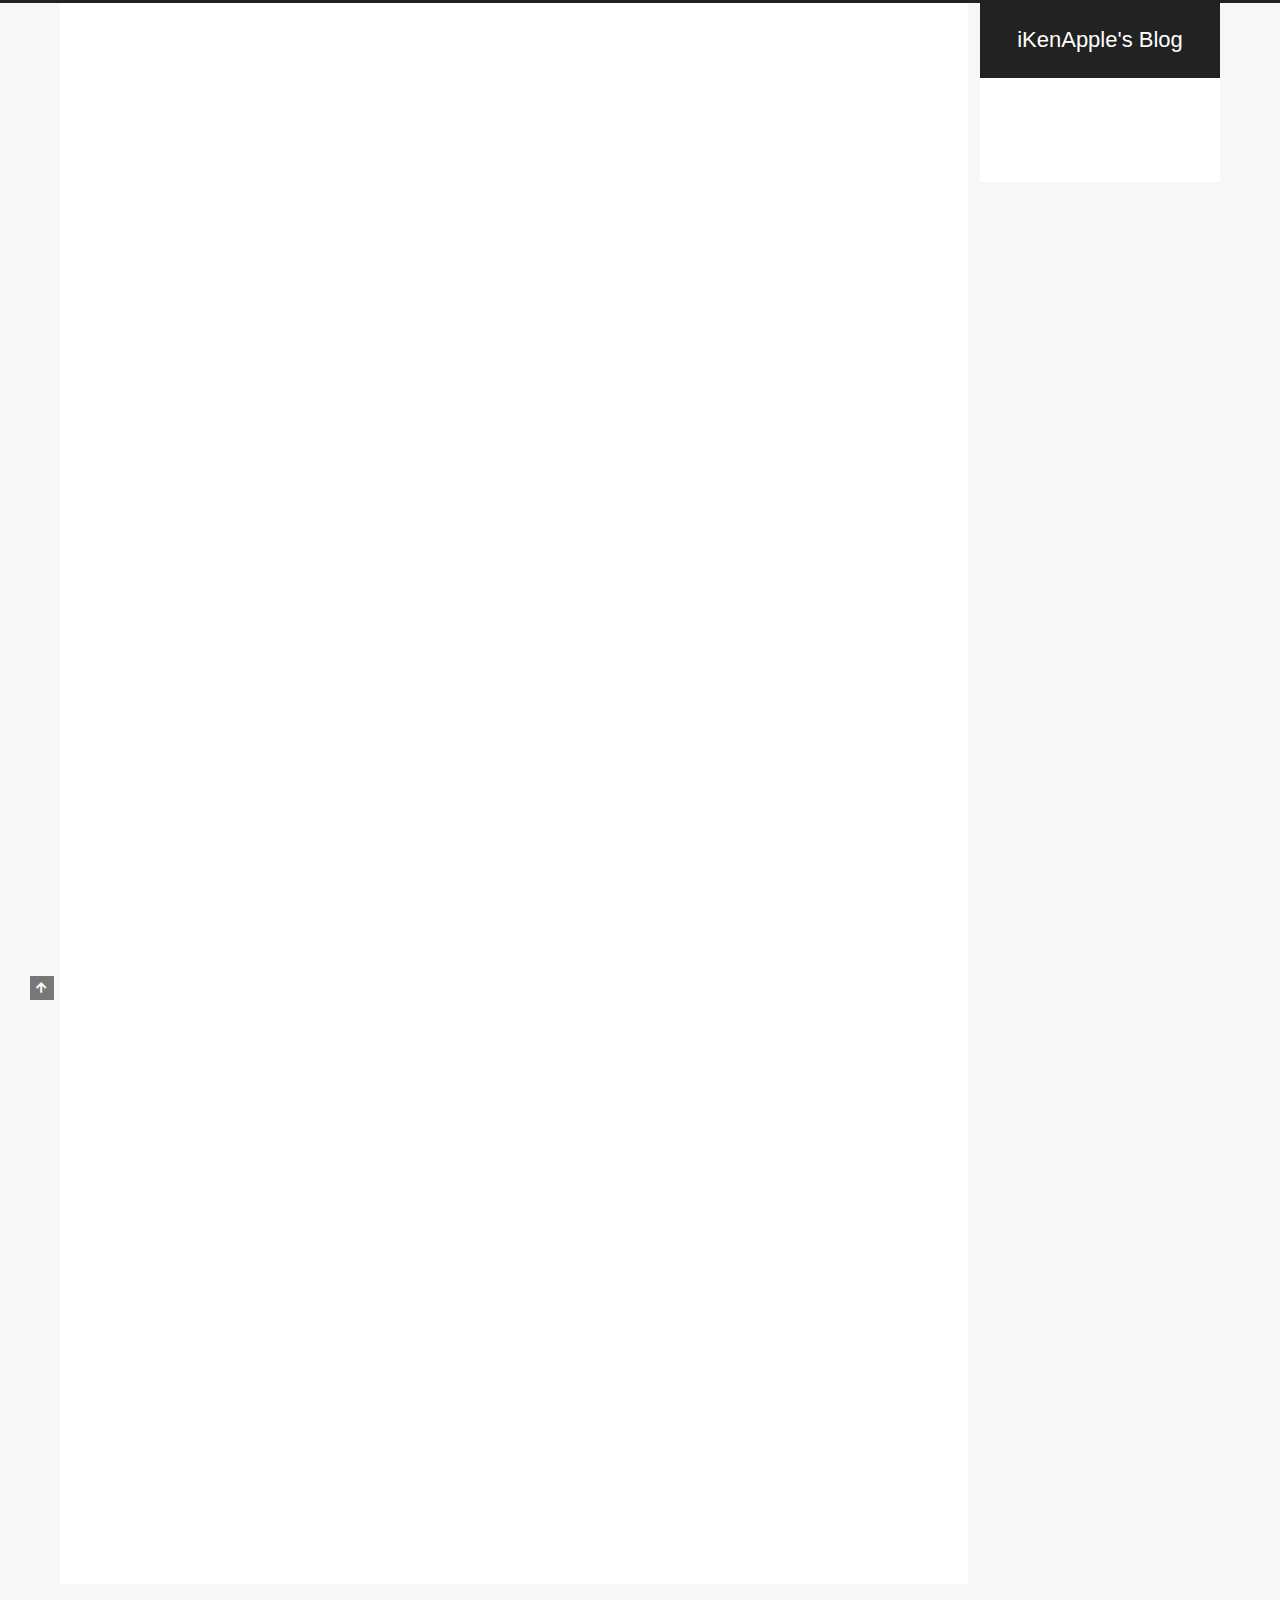
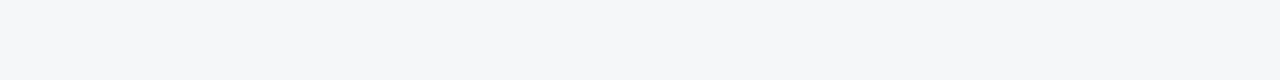
==== commit fa0337b3: "Site updated: 2020-07-12 18:15:31" ====
--- a/index.html
+++ b/index.html
@@ -22,16 +22,16 @@
     var CONFIG = {"hostname":"yoursite.com","root":"/","scheme":"Pisces","version":"8.0.0-rc.4","exturl":false,"sidebar":{"position":"right","display":"post","padding":18,"offset":12},"copycode":false,"bookmark":{"enable":false,"color":"#222","save":"auto"},"fancybox":false,"mediumzoom":false,"lazyload":false,"pangu":false,"comments":{"style":"tabs","active":null,"storage":true,"lazyload":false,"nav":null},"algolia":{"hits":{"per_page":10},"labels":{"input_placeholder":"Search for Posts","hits_empty":"We didn't find any results for the search: ${query}","hits_stats":"${hits} results found in ${time} ms"}},"localsearch":{"enable":false,"trigger":"auto","top_n_per_article":1,"unescape":false,"preload":false},"motion":{"enable":true,"async":false,"transition":{"post_block":"fadeIn","post_header":"fadeInDown","post_body":"fadeInDown","coll_header":"fadeInLeft","sidebar":"fadeInUp"}}};
   </script>
 
-  <meta name="description" content="Education background 2013.9 -  2016.4 Computer Application Technology Master Degree （Top  4%） Northwestern Polytechnical University Shaanxi Provincial Key Laboratory of  Speech &amp;Image Information">
+  <meta name="description" content="Sibing Wang(王斯丙)Education background 2013.9 -  2016.4 Computer Application Technology Master Degree （Top  4%） Northwestern Polytechnical University Shaanxi Provincial Key Laboratory of  Speech &amp;I">
 <meta property="og:type" content="website">
 <meta property="og:title" content="iKenApple&#39;s Blog">
 <meta property="og:url" content="http://yoursite.com/index.html">
 <meta property="og:site_name" content="iKenApple&#39;s Blog">
-<meta property="og:description" content="Education background 2013.9 -  2016.4 Computer Application Technology Master Degree （Top  4%） Northwestern Polytechnical University Shaanxi Provincial Key Laboratory of  Speech &amp;Image Information">
+<meta property="og:description" content="Sibing Wang(王斯丙)Education background 2013.9 -  2016.4 Computer Application Technology Master Degree （Top  4%） Northwestern Polytechnical University Shaanxi Provincial Key Laboratory of  Speech &amp;I">
 <meta property="og:locale" content="zh_CN">
 <meta property="og:image" content="http://i1.fuimg.com/723101/781f7afedb54b981.jpg">
-<meta property="article:published_time" content="2020-07-12T09:52:42.181Z">
-<meta property="article:modified_time" content="2020-07-12T09:52:42.169Z">
+<meta property="article:published_time" content="2020-07-12T10:15:18.506Z">
+<meta property="article:modified_time" content="2020-07-12T10:15:18.496Z">
 <meta property="article:author" content="iKenApple">
 <meta name="twitter:card" content="summary">
 <meta name="twitter:image" content="http://i1.fuimg.com/723101/781f7afedb54b981.jpg">
@@ -168,7 +168,7 @@
 
       <!--noindex-->
       <section class="post-toc-wrap sidebar-panel">
-          <div class="post-toc animated"><ol class="nav"><li class="nav-item nav-level-2"><a class="nav-link" href="#Education-background"><span class="nav-number">1.</span> <span class="nav-text">Education background</span></a></li><li class="nav-item nav-level-2"><a class="nav-link" href="#Work-Experience"><span class="nav-number">2.</span> <span class="nav-text">Work Experience</span></a></li><li class="nav-item nav-level-2"><a class="nav-link" href="#Academic-achievements"><span class="nav-number">3.</span> <span class="nav-text">Academic achievements</span></a></li><li class="nav-item nav-level-2"><a class="nav-link" href="#Awards"><span class="nav-number">4.</span> <span class="nav-text">Awards</span></a></li></ol></div>
+          <div class="post-toc animated"><ol class="nav"><li class="nav-item nav-level-1"><a class="nav-link" href="#Sibing-Wang-王斯丙"><span class="nav-number">1.</span> <span class="nav-text">Sibing Wang(王斯丙)</span></a><ol class="nav-child"><li class="nav-item nav-level-2"><a class="nav-link" href="#Education-background"><span class="nav-number">1.1.</span> <span class="nav-text">Education background</span></a></li><li class="nav-item nav-level-2"><a class="nav-link" href="#Work-Experience"><span class="nav-number">1.2.</span> <span class="nav-text">Work Experience</span></a></li><li class="nav-item nav-level-2"><a class="nav-link" href="#Academic-achievements"><span class="nav-number">1.3.</span> <span class="nav-text">Academic achievements</span></a></li><li class="nav-item nav-level-2"><a class="nav-link" href="#Awards"><span class="nav-number">1.4.</span> <span class="nav-text">Awards</span></a></li></ol></li></ol></div>
       </section>
       <!--/noindex-->
 
@@ -238,7 +238,7 @@
       
       <div class="post-body">
           <p><img src="http://i1.fuimg.com/723101/781f7afedb54b981.jpg" alt="image-20200712162313799"></p>
-<h2 id="Education-background"><a href="#Education-background" class="headerlink" title="Education background"></a>Education background</h2><ul>
+<h1 id="Sibing-Wang-王斯丙"><a href="#Sibing-Wang-王斯丙" class="headerlink" title="Sibing Wang(王斯丙)"></a>Sibing Wang(王斯丙)</h1><h2 id="Education-background"><a href="#Education-background" class="headerlink" title="Education background"></a>Education background</h2><ul>
 <li>2013.9 -  2016.4 Computer Application Technology Master Degree （Top  4%） Northwestern Polytechnical University Shaanxi Provincial Key Laboratory of  Speech &amp;Image Information Processing</li>
 <li>2009.9-2013.7 Software Engineering  Bachelor Degree（Top 4%）Northwestern Polytechnical University</li>
 </ul>
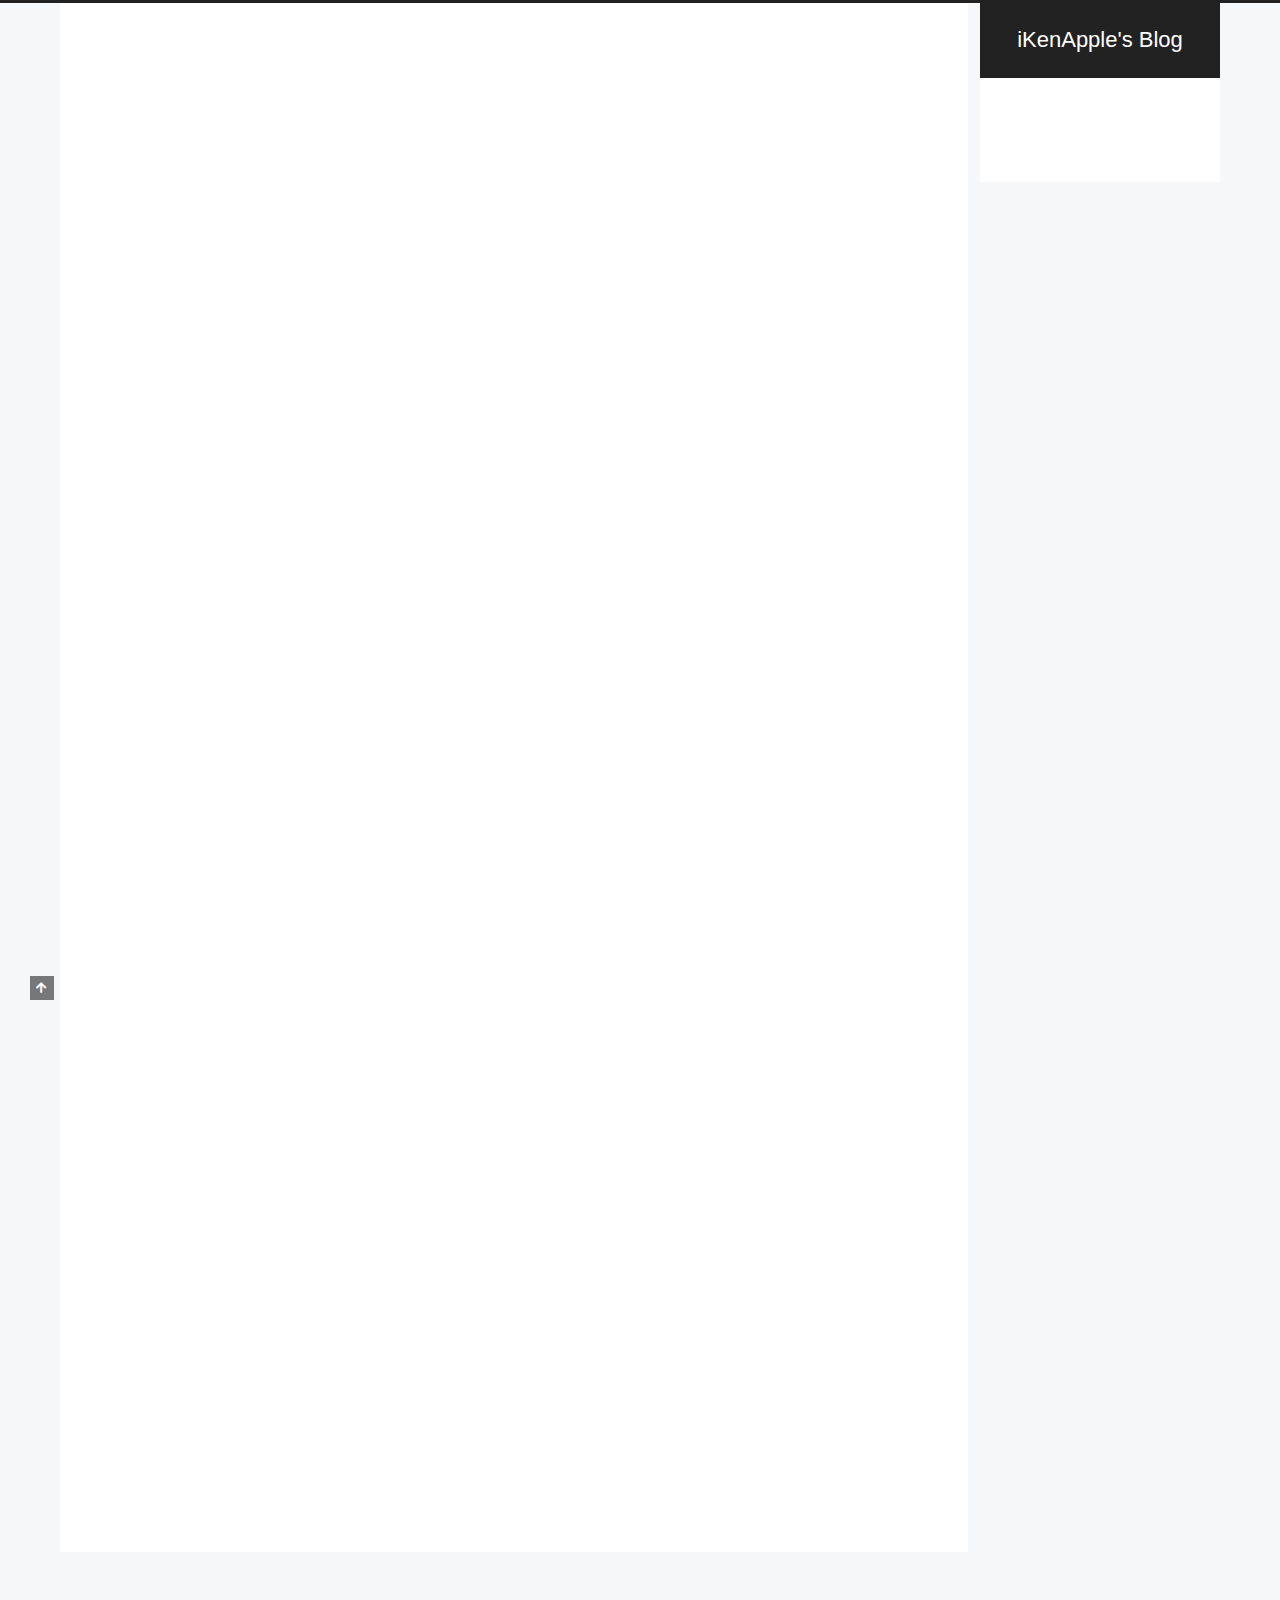
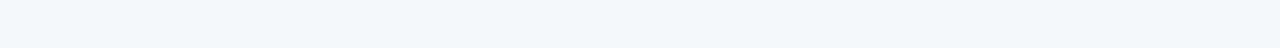
==== commit c2032805: "Site updated: 2020-07-12 18:17:11" ====
--- a/index.html
+++ b/index.html
@@ -22,16 +22,16 @@
     var CONFIG = {"hostname":"yoursite.com","root":"/","scheme":"Pisces","version":"8.0.0-rc.4","exturl":false,"sidebar":{"position":"right","display":"post","padding":18,"offset":12},"copycode":false,"bookmark":{"enable":false,"color":"#222","save":"auto"},"fancybox":false,"mediumzoom":false,"lazyload":false,"pangu":false,"comments":{"style":"tabs","active":null,"storage":true,"lazyload":false,"nav":null},"algolia":{"hits":{"per_page":10},"labels":{"input_placeholder":"Search for Posts","hits_empty":"We didn't find any results for the search: ${query}","hits_stats":"${hits} results found in ${time} ms"}},"localsearch":{"enable":false,"trigger":"auto","top_n_per_article":1,"unescape":false,"preload":false},"motion":{"enable":true,"async":false,"transition":{"post_block":"fadeIn","post_header":"fadeInDown","post_body":"fadeInDown","coll_header":"fadeInLeft","sidebar":"fadeInUp"}}};
   </script>
 
-  <meta name="description" content="Sibing Wang(王斯丙)Education background 2013.9 -  2016.4 Computer Application Technology Master Degree （Top  4%） Northwestern Polytechnical University Shaanxi Provincial Key Laboratory of  Speech &amp;I">
+  <meta name="description" content="Sibing Wang(王斯丙)   Education background 2013.9 -  2016.4 Computer Application Technology Master Degree （Top  4%） Northwestern Polytechnical University Shaanxi Provincial Key Laboratory of  Speech &amp;amp">
 <meta property="og:type" content="website">
 <meta property="og:title" content="iKenApple&#39;s Blog">
 <meta property="og:url" content="http://yoursite.com/index.html">
 <meta property="og:site_name" content="iKenApple&#39;s Blog">
-<meta property="og:description" content="Sibing Wang(王斯丙)Education background 2013.9 -  2016.4 Computer Application Technology Master Degree （Top  4%） Northwestern Polytechnical University Shaanxi Provincial Key Laboratory of  Speech &amp;I">
+<meta property="og:description" content="Sibing Wang(王斯丙)   Education background 2013.9 -  2016.4 Computer Application Technology Master Degree （Top  4%） Northwestern Polytechnical University Shaanxi Provincial Key Laboratory of  Speech &amp;amp">
 <meta property="og:locale" content="zh_CN">
 <meta property="og:image" content="http://i1.fuimg.com/723101/781f7afedb54b981.jpg">
-<meta property="article:published_time" content="2020-07-12T10:15:18.506Z">
-<meta property="article:modified_time" content="2020-07-12T10:15:18.496Z">
+<meta property="article:published_time" content="2020-07-12T10:16:59.440Z">
+<meta property="article:modified_time" content="2020-07-12T10:16:59.428Z">
 <meta property="article:author" content="iKenApple">
 <meta name="twitter:card" content="summary">
 <meta name="twitter:image" content="http://i1.fuimg.com/723101/781f7afedb54b981.jpg">
@@ -168,7 +168,7 @@
 
       <!--noindex-->
       <section class="post-toc-wrap sidebar-panel">
-          <div class="post-toc animated"><ol class="nav"><li class="nav-item nav-level-1"><a class="nav-link" href="#Sibing-Wang-王斯丙"><span class="nav-number">1.</span> <span class="nav-text">Sibing Wang(王斯丙)</span></a><ol class="nav-child"><li class="nav-item nav-level-2"><a class="nav-link" href="#Education-background"><span class="nav-number">1.1.</span> <span class="nav-text">Education background</span></a></li><li class="nav-item nav-level-2"><a class="nav-link" href="#Work-Experience"><span class="nav-number">1.2.</span> <span class="nav-text">Work Experience</span></a></li><li class="nav-item nav-level-2"><a class="nav-link" href="#Academic-achievements"><span class="nav-number">1.3.</span> <span class="nav-text">Academic achievements</span></a></li><li class="nav-item nav-level-2"><a class="nav-link" href="#Awards"><span class="nav-number">1.4.</span> <span class="nav-text">Awards</span></a></li></ol></li></ol></div>
+          <div class="post-toc animated"><ol class="nav"><li class="nav-item nav-level-2"><a class="nav-link" href="#Education-background"><span class="nav-number">1.</span> <span class="nav-text">Education background</span></a></li><li class="nav-item nav-level-2"><a class="nav-link" href="#Work-Experience"><span class="nav-number">2.</span> <span class="nav-text">Work Experience</span></a></li><li class="nav-item nav-level-2"><a class="nav-link" href="#Academic-achievements"><span class="nav-number">3.</span> <span class="nav-text">Academic achievements</span></a></li><li class="nav-item nav-level-2"><a class="nav-link" href="#Awards"><span class="nav-number">4.</span> <span class="nav-text">Awards</span></a></li></ol></div>
       </section>
       <!--/noindex-->
 
@@ -237,8 +237,10 @@
       
       
       <div class="post-body">
-          <p><img src="http://i1.fuimg.com/723101/781f7afedb54b981.jpg" alt="image-20200712162313799"></p>
-<h1 id="Sibing-Wang-王斯丙"><a href="#Sibing-Wang-王斯丙" class="headerlink" title="Sibing Wang(王斯丙)"></a>Sibing Wang(王斯丙)</h1><h2 id="Education-background"><a href="#Education-background" class="headerlink" title="Education background"></a>Education background</h2><ul>
+          <p>Sibing Wang(王斯丙)</p>
+<img src="http://i1.fuimg.com/723101/781f7afedb54b981.jpg" alt="image-20200712162313799" style="zoom:50%;" />
+
+<h2 id="Education-background"><a href="#Education-background" class="headerlink" title="Education background"></a>Education background</h2><ul>
 <li>2013.9 -  2016.4 Computer Application Technology Master Degree （Top  4%） Northwestern Polytechnical University Shaanxi Provincial Key Laboratory of  Speech &amp;Image Information Processing</li>
 <li>2009.9-2013.7 Software Engineering  Bachelor Degree（Top 4%）Northwestern Polytechnical University</li>
 </ul>
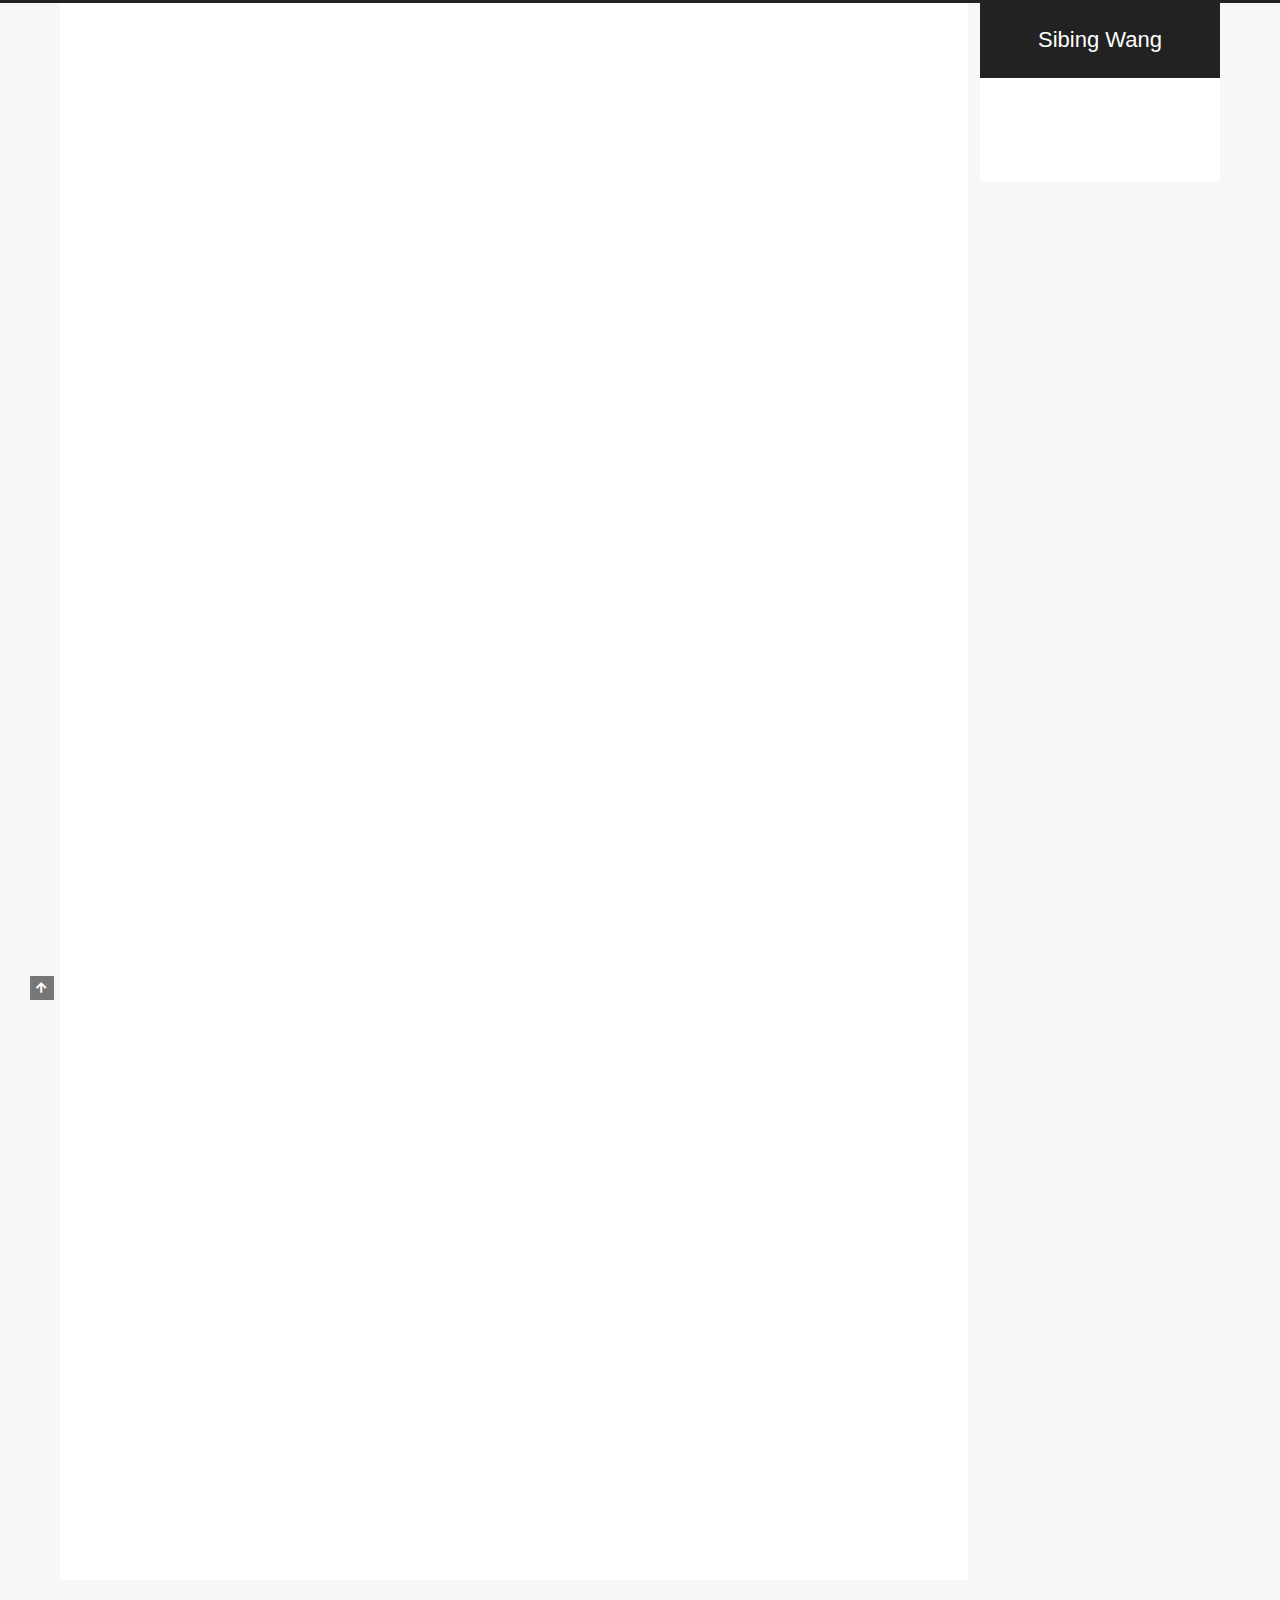
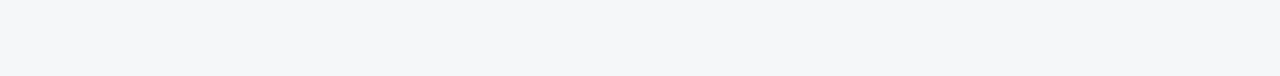
==== commit 26dae014: "Site updated: 2020-07-12 18:21:24" ====
--- a/index.html
+++ b/index.html
@@ -24,14 +24,14 @@
 
   <meta name="description" content="Sibing Wang(王斯丙)   Education background 2013.9 -  2016.4 Computer Application Technology Master Degree （Top  4%） Northwestern Polytechnical University Shaanxi Provincial Key Laboratory of  Speech &amp;amp">
 <meta property="og:type" content="website">
-<meta property="og:title" content="iKenApple&#39;s Blog">
+<meta property="og:title" content="Sibing Wang">
 <meta property="og:url" content="http://yoursite.com/index.html">
-<meta property="og:site_name" content="iKenApple&#39;s Blog">
+<meta property="og:site_name" content="Sibing Wang">
 <meta property="og:description" content="Sibing Wang(王斯丙)   Education background 2013.9 -  2016.4 Computer Application Technology Master Degree （Top  4%） Northwestern Polytechnical University Shaanxi Provincial Key Laboratory of  Speech &amp;amp">
 <meta property="og:locale" content="zh_CN">
 <meta property="og:image" content="http://i1.fuimg.com/723101/781f7afedb54b981.jpg">
-<meta property="article:published_time" content="2020-07-12T10:16:59.440Z">
-<meta property="article:modified_time" content="2020-07-12T10:16:59.428Z">
+<meta property="article:published_time" content="2020-07-12T10:21:10.798Z">
+<meta property="article:modified_time" content="2020-07-12T10:21:10.785Z">
 <meta property="article:author" content="iKenApple">
 <meta name="twitter:card" content="summary">
 <meta name="twitter:image" content="http://i1.fuimg.com/723101/781f7afedb54b981.jpg">
@@ -49,7 +49,7 @@
   };
 </script>
 
-  <title> | iKenApple's Blog
+  <title> | Sibing Wang
 </title>
   
 
@@ -114,7 +114,7 @@
 
     <a href="/" class="brand" rel="start">
       <i class="logo-line"></i>
-      <h1 class="site-title">iKenApple's Blog</h1>
+      <h1 class="site-title">Sibing Wang</h1>
       <i class="logo-line"></i>
     </a>
   </div>
@@ -237,7 +237,7 @@
       
       
       <div class="post-body">
-          <p>Sibing Wang(王斯丙)</p>
+          <p><font face="黑体" color=grey size=6>Sibing Wang(王斯丙)</font></p>
 <img src="http://i1.fuimg.com/723101/781f7afedb54b981.jpg" alt="image-20200712162313799" style="zoom:50%;" />
 
 <h2 id="Education-background"><a href="#Education-background" class="headerlink" title="Education background"></a>Education background</h2><ul>
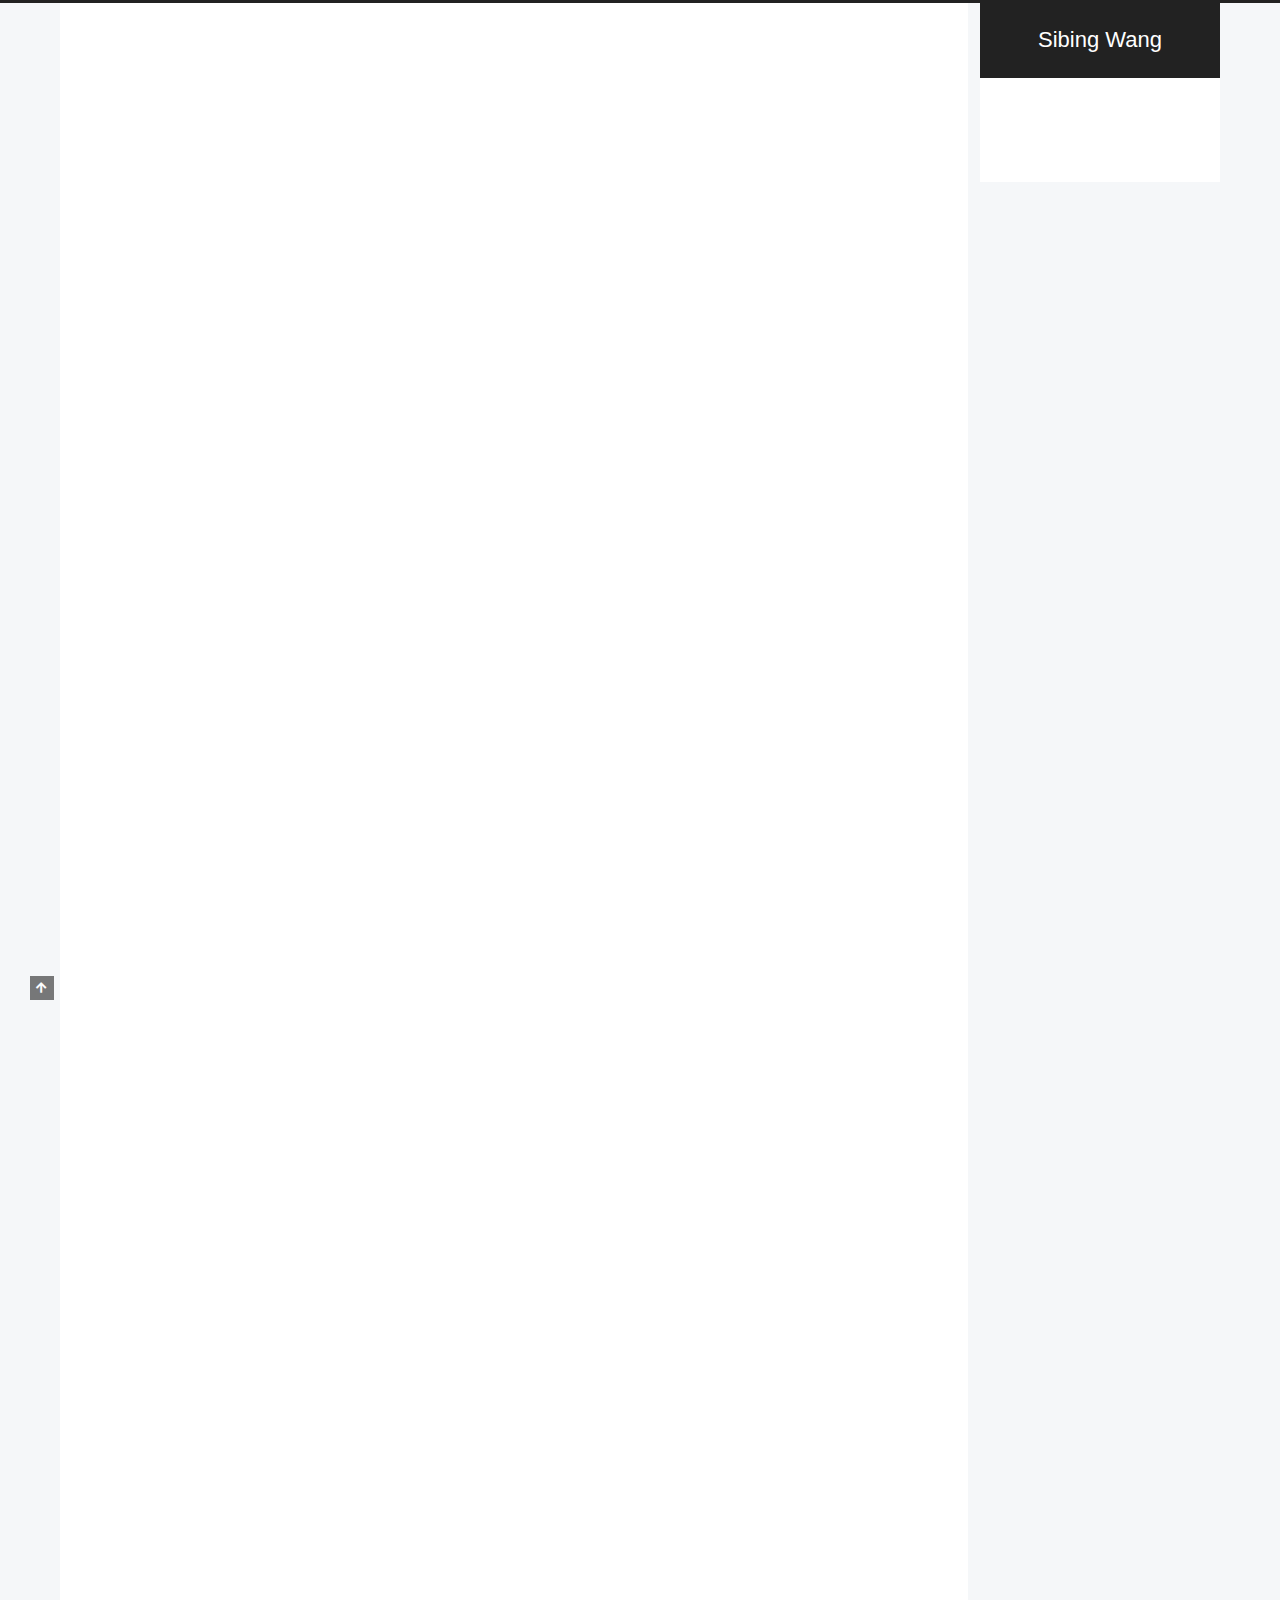
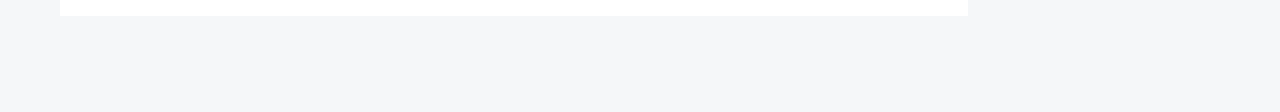
==== commit 236c33f5: "Site updated: 2020-07-12 18:31:45" ====
--- a/index.html
+++ b/index.html
@@ -19,7 +19,7 @@
 
 <script class="hexo-configurations">
     var NexT = window.NexT || {};
-    var CONFIG = {"hostname":"yoursite.com","root":"/","scheme":"Pisces","version":"8.0.0-rc.4","exturl":false,"sidebar":{"position":"right","display":"post","padding":18,"offset":12},"copycode":false,"bookmark":{"enable":false,"color":"#222","save":"auto"},"fancybox":false,"mediumzoom":false,"lazyload":false,"pangu":false,"comments":{"style":"tabs","active":null,"storage":true,"lazyload":false,"nav":null},"algolia":{"hits":{"per_page":10},"labels":{"input_placeholder":"Search for Posts","hits_empty":"We didn't find any results for the search: ${query}","hits_stats":"${hits} results found in ${time} ms"}},"localsearch":{"enable":false,"trigger":"auto","top_n_per_article":1,"unescape":false,"preload":false},"motion":{"enable":true,"async":false,"transition":{"post_block":"fadeIn","post_header":"fadeInDown","post_body":"fadeInDown","coll_header":"fadeInLeft","sidebar":"fadeInUp"}}};
+    var CONFIG = {"hostname":"yoursite.com","root":"/","scheme":"Pisces","version":"8.0.0-rc.4","exturl":false,"sidebar":{"position":"right","display":"post","padding":18,"offset":12},"copycode":false,"bookmark":{"enable":false,"color":"#222","save":"auto"},"fancybox":false,"mediumzoom":false,"lazyload":false,"pangu":false,"comments":{"style":"tabs","active":null,"storage":true,"lazyload":false,"nav":null},"algolia":{"hits":{"per_page":10},"labels":{"input_placeholder":"Search for Posts","hits_empty":"We didn't find any results for the search: ${query}","hits_stats":"${hits} results found in ${time} ms"}},"localsearch":{"enable":false,"trigger":"auto","top_n_per_article":1,"unescape":false,"preload":false},"motion":{"enable":true,"async":false,"transition":{"post_block":"fadeIn","post_header":"fadeInDown","post_body":"fadeInDown","coll_header":"fadeInLeft","sidebar":"fadeInUp"}},"path":"search.xml"};
   </script>
 
   <meta name="description" content="Sibing Wang(王斯丙)   Education background 2013.9 -  2016.4 Computer Application Technology Master Degree （Top  4%） Northwestern Polytechnical University Shaanxi Provincial Key Laboratory of  Speech &amp;amp">
@@ -30,8 +30,8 @@
 <meta property="og:description" content="Sibing Wang(王斯丙)   Education background 2013.9 -  2016.4 Computer Application Technology Master Degree （Top  4%） Northwestern Polytechnical University Shaanxi Provincial Key Laboratory of  Speech &amp;amp">
 <meta property="og:locale" content="zh_CN">
 <meta property="og:image" content="http://i1.fuimg.com/723101/781f7afedb54b981.jpg">
-<meta property="article:published_time" content="2020-07-12T10:21:10.798Z">
-<meta property="article:modified_time" content="2020-07-12T10:21:10.785Z">
+<meta property="article:published_time" content="2020-07-12T10:31:28.394Z">
+<meta property="article:modified_time" content="2020-07-12T10:31:28.384Z">
 <meta property="article:author" content="iKenApple">
 <meta name="twitter:card" content="summary">
 <meta name="twitter:image" content="http://i1.fuimg.com/723101/781f7afedb54b981.jpg">
@@ -256,13 +256,14 @@
 <li>Tao Yang, Yanning Zhang, <strong>Sibing Wang,</strong> Wenguang Ma, Lingyan Ran，Fast unordered  image stitching based on multilayer bag-of-words clustering, 201310643725.8</li>
 </ul>
 <h2 id="Awards"><a href="#Awards" class="headerlink" title="Awards"></a>Awards</h2><ul>
-<li>2014.11            National    Scholarship                  </li>
-<li>2014.11            Excellent    postgraduate student</li>
-<li>2012.5            Excellent    League member                  </li>
-<li>2011.11            National    Scholarship                  </li>
-<li>2011.6            “Sunshine    project” Excellent volunteer                  2010.11            National    Scholarship                 </li>
-<li>2010.10            Third prize    about Shaanxi province higher mathematics competition                  </li>
-<li>2010.6            Third prize    about “Gongda Zhenghe Cup” mathematical modeling </li>
+<li>2014.11    National    Scholarship                  </li>
+<li>2014.11    Excellent    postgraduate student</li>
+<li>2012.5      Excellent    League member                  </li>
+<li>2011.11    National    Scholarship                  </li>
+<li>2011.6      “Sunshine    project” Excellent volunteer               </li>
+<li>2010.11    National    Scholarship                 </li>
+<li>2010.10    Third prize    about Shaanxi province higher mathematics competition                  </li>
+<li>2010.6      Third prize    about “Gongda Zhenghe Cup” mathematical modeling </li>
 </ul>
 
       </div>
